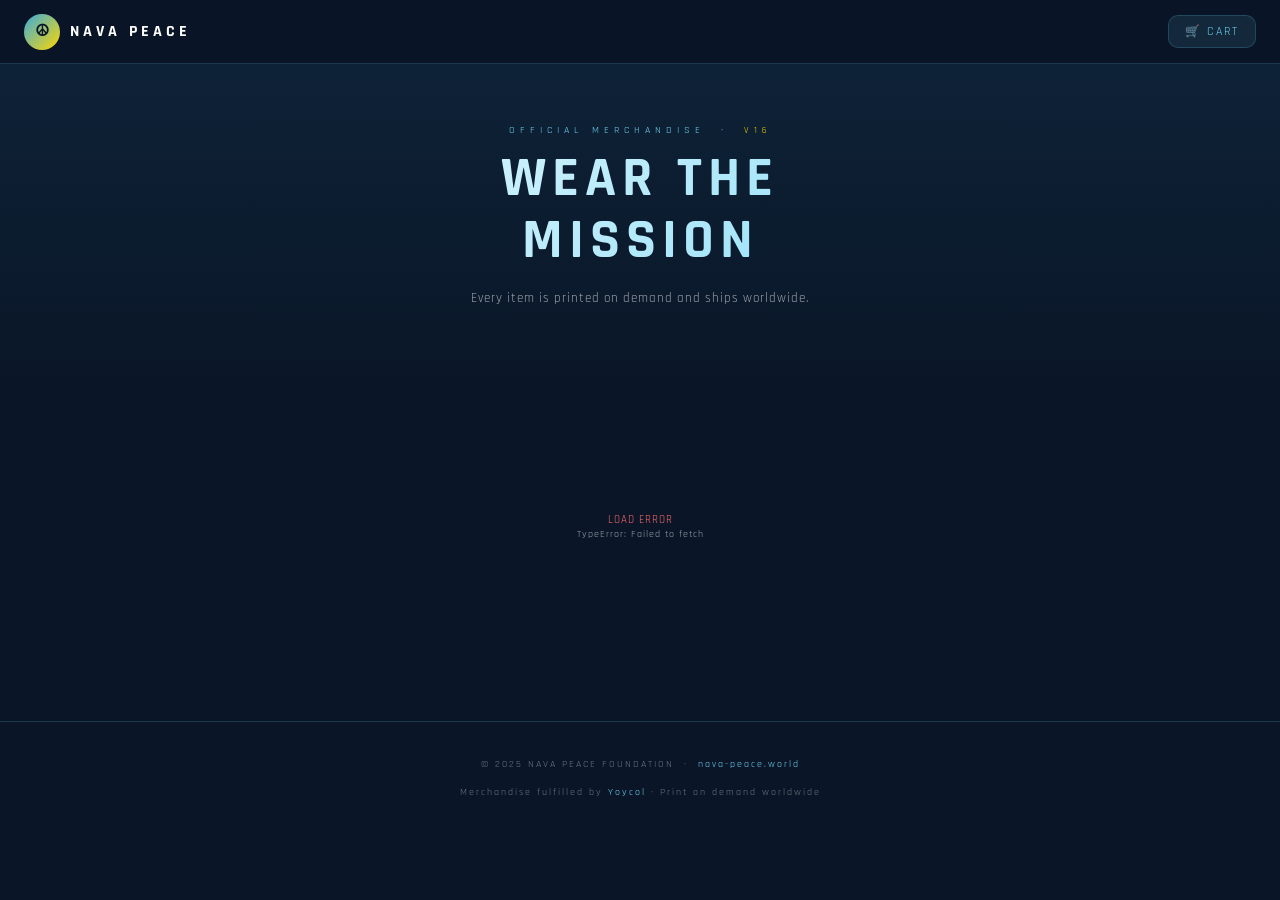
==== shop.html @ be240295 "fix(shop): use proxy for price overrides to bypass RLS" ====
<!DOCTYPE html>
<html lang="en">
<head>
  <meta charset="UTF-8"/>
  <meta name="viewport" content="width=device-width, initial-scale=1.0"/>
  <title>NAVA PEACE — Shop</title>
  <meta name="description" content="Official NAVA PEACE merchandise. Every purchase supports the Foundation's peace mission worldwide."/>
  <link rel="preconnect" href="https://fonts.googleapis.com"/>
  <link rel="preconnect" href="https://fonts.gstatic.com" crossorigin/>
  <link href="https://fonts.googleapis.com/css2?family=Rajdhani:wght@400;500;600;700&display=swap" rel="stylesheet"/>
  <style>
    :root{
      --navy:#0a1628;--navy2:#0b1e36;--navy3:#0d2240;
      --accent:#6DD5F5;--accent2:#3AACDF;
      --gold:#FFD700;--gold2:#b8860b;
      --white:#ffffff;--w80:rgba(255,255,255,0.8);
      --w60:rgba(255,255,255,0.6);--w40:rgba(255,255,255,0.4);--w20:rgba(255,255,255,0.2);
      --border:rgba(109,213,245,0.18);
      --font:'Rajdhani',sans-serif;
      --radius:16px;
    }
    *{box-sizing:border-box;margin:0;padding:0;}
    body{
      background:var(--navy);color:var(--white);
      font-family:var(--font);min-height:100vh;
      -webkit-font-smoothing:antialiased;
    }

    /* ── HEADER ─────────────────────────────────────────── */
    .site-header{
      position:sticky;top:0;z-index:100;
      background:rgba(10,22,40,0.92);
      backdrop-filter:blur(12px);
      border-bottom:1px solid var(--border);
      display:flex;align-items:center;justify-content:space-between;
      padding:0 24px;height:64px;
    }
    .logo{
      display:flex;align-items:center;gap:10px;
      text-decoration:none;
    }
    .logo-mark{
      width:36px;height:36px;border-radius:50%;
      background:linear-gradient(135deg,var(--accent2),var(--gold));
      display:flex;align-items:center;justify-content:center;
      font-size:16px;font-weight:700;color:var(--navy);
    }
    .logo-text{
      font-size:16px;font-weight:700;letter-spacing:4px;color:var(--white);
    }
    .header-right{display:flex;align-items:center;gap:16px;}
    .cart-btn{
      position:relative;
      background:rgba(109,213,245,0.1);
      border:1px solid var(--border);
      border-radius:10px;
      padding:8px 16px;
      color:var(--accent);font-family:var(--font);
      font-size:12px;letter-spacing:2px;cursor:pointer;
      display:flex;align-items:center;gap:8px;
      transition:background 0.2s;
    }
    .cart-btn:hover{background:rgba(109,213,245,0.18);}
    .cart-badge{
      background:var(--gold);color:var(--navy);
      border-radius:50%;width:18px;height:18px;
      font-size:10px;font-weight:700;
      display:none;align-items:center;justify-content:center;
    }

    /* ── HERO BANNER ─────────────────────────────────────── */
    .hero{
      text-align:center;padding:60px 24px 48px;
      background:linear-gradient(180deg,rgba(58,172,223,0.08) 0%,transparent 100%);
    }
    .hero-eyebrow{
      font-size:10px;letter-spacing:5px;color:var(--accent);
      margin-bottom:12px;text-transform:uppercase;
    }
    .hero-title{
      font-size:clamp(32px,6vw,56px);font-weight:700;
      letter-spacing:6px;line-height:1.1;
      background:linear-gradient(135deg,var(--white),var(--accent));
      -webkit-background-clip:text;-webkit-text-fill-color:transparent;
      background-clip:text;margin-bottom:16px;
    }
    .hero-sub{
      font-size:13px;color:var(--w60);letter-spacing:1px;
      max-width:480px;margin:0 auto 32px;line-height:1.7;
    }
    .hero-mission{
      display:inline-flex;align-items:center;gap:8px;
      background:rgba(255,215,0,0.08);border:1px solid rgba(255,215,0,0.25);
      border-radius:50px;padding:8px 20px;
      font-size:11px;letter-spacing:2px;color:var(--gold);
    }

    /* ── FILTERS ─────────────────────────────────────────── */
    .filters{
      display:flex;align-items:center;gap:8px;
      padding:0 24px 24px;overflow-x:auto;
      scrollbar-width:none;
    }
    .filters::-webkit-scrollbar{display:none;}
    .filter-chip{
      flex-shrink:0;
      padding:6px 16px;border-radius:50px;
      background:rgba(255,255,255,0.05);
      border:1px solid var(--border);
      font-size:11px;letter-spacing:2px;color:var(--w60);
      cursor:pointer;transition:all 0.15s;white-space:nowrap;
    }
    .filter-chip.active{
      background:rgba(109,213,245,0.15);
      border-color:var(--accent);color:var(--accent);
    }

    /* ── PRODUCT GRID ────────────────────────────────────── */
    .products-section{padding:0 16px 80px;}
    .products-grid{
      display:grid;
      grid-template-columns:repeat(auto-fill,minmax(160px,1fr));
      gap:16px;
    }
    @media(min-width:640px){
      .products-grid{grid-template-columns:repeat(auto-fill,minmax(200px,1fr));gap:20px;}
    }
    @media(min-width:1024px){
      .products-grid{grid-template-columns:repeat(auto-fill,minmax(240px,1fr));gap:24px;}
    }
    .product-card{
      background:var(--navy2);
      border:1px solid var(--border);
      border-radius:var(--radius);overflow:hidden;
      cursor:pointer;transition:transform 0.2s,border-color 0.2s,box-shadow 0.2s;
    }
    .product-card:hover{
      transform:translateY(-4px);
      border-color:rgba(109,213,245,0.4);
      box-shadow:0 12px 32px rgba(109,213,245,0.1);
    }
    .product-img{
      width:100%;aspect-ratio:1;overflow:hidden;
      background:rgba(255,255,255,0.04);
      display:flex;align-items:center;justify-content:center;
    }
    .product-img img{width:100%;height:100%;object-fit:cover;transition:transform 0.3s;}
    .product-card:hover .product-img img{transform:scale(1.05);}
    .product-info{padding:14px;}
    .product-name{
      font-size:12px;letter-spacing:1.5px;color:var(--white);
      line-height:1.4;margin-bottom:8px;
      display:-webkit-box;-webkit-line-clamp:2;-webkit-box-orient:vertical;overflow:hidden;
    }
    .product-price-row{display:flex;align-items:center;justify-content:space-between;}
    .product-price{font-size:14px;font-weight:600;color:var(--accent);letter-spacing:1px;}
    .product-price.loading{color:var(--w40);font-size:11px;}

    /* ── SPINNER ─────────────────────────────────────────── */
    .spinner{display:flex;justify-content:center;padding:80px 0;}
    .spin{
      width:32px;height:32px;border-radius:50%;
      border:2px solid rgba(109,213,245,0.2);
      border-top-color:var(--accent);
      animation:spin 0.8s linear infinite;
    }
    @keyframes spin{to{transform:rotate(360deg);}}

    /* ── OVERLAY BASE ────────────────────────────────────── */
    .overlay{
      position:fixed;inset:0;z-index:300;
      background:rgba(0,0,0,0.8);
      display:none;
      align-items:flex-end;justify-content:center;
    }
    .overlay.active{display:flex;}
    @media(min-width:640px){
      .overlay{align-items:center;}
    }
    .overlay-card{
      background:var(--navy2);
      border:1px solid var(--border);
      border-radius:24px 24px 0 0;
      width:100%;max-width:560px;
      max-height:92vh;overflow-y:auto;
      padding:24px 20px 40px;
      position:relative;
    }
    @media(min-width:640px){
      .overlay-card{border-radius:24px;max-height:88vh;}
    }
    .overlay-handle{
      width:40px;height:4px;border-radius:2px;
      background:var(--w20);margin:0 auto 20px;
    }
    .overlay-close{
      position:absolute;top:20px;right:20px;
      background:rgba(11,30,54,0.9);
      border:1px solid rgba(109,213,245,0.3);
      border-radius:50%;width:32px;height:32px;
      color:var(--white);font-size:20px;font-weight:700;
      cursor:pointer;display:flex;align-items:center;justify-content:center;
      z-index:10;
    }

    /* ── PRODUCT DETAIL ──────────────────────────────────── */
    #detail-overlay .overlay-card{padding-top:0;}
    .detail-gallery{
      display:flex;overflow-x:auto;
      scroll-snap-type:x mandatory;scroll-behavior:smooth;
      -ms-overflow-style:none;scrollbar-width:none;
      border-radius:16px;margin-bottom:10px;
    }
    .detail-gallery::-webkit-scrollbar{display:none;}
    .detail-gallery-slide{
      flex:0 0 100%;scroll-snap-align:start;
      width:100%;height:320px;object-fit:contain;
      border-radius:16px;background:#fff;
    }
    .gallery-placeholder{
      flex:0 0 100%;height:300px;
      display:flex;align-items:center;justify-content:center;font-size:64px;
    }
    .gallery-dots{display:flex;justify-content:center;gap:6px;margin-bottom:14px;}
    .gallery-dot{
      width:6px;height:6px;border-radius:50%;
      background:var(--w20);transition:background 0.2s,transform 0.2s;cursor:pointer;
    }
    .gallery-dot.active{background:var(--accent);transform:scale(1.3);}
    .detail-name{font-size:14px;letter-spacing:3px;color:var(--white);margin-bottom:8px;font-weight:600;}
    .detail-price-row{display:flex;align-items:center;gap:12px;margin-bottom:20px;}
    .detail-usd{font-size:22px;font-weight:700;color:var(--accent);letter-spacing:1px;}
    .variant-label{font-size:9px;letter-spacing:3px;color:var(--w40);margin-bottom:8px;text-transform:uppercase;}
    .chips{display:flex;flex-wrap:wrap;gap:6px;margin-bottom:16px;}
    .chip{
      padding:6px 12px;background:rgba(255,255,255,0.06);
      border:1px solid var(--border);border-radius:8px;
      font-size:11px;letter-spacing:1px;color:var(--w60);cursor:pointer;transition:all 0.15s;
      touch-action:manipulation;-webkit-tap-highlight-color:transparent;user-select:none;
    }
    .chip.selected{background:rgba(109,213,245,0.15);border-color:rgba(109,213,245,0.6);color:var(--accent);}

    /* Description & Specs */
    .detail-info{margin:16px 0 20px;}
    .detail-desc{font-size:11px;line-height:1.8;color:var(--w60);letter-spacing:0.5px;margin-bottom:14px;}
    .detail-specs{border:1px solid var(--border);border-radius:12px;overflow:hidden;margin-bottom:12px;}
    .spec-row{display:flex;align-items:baseline;gap:10px;padding:9px 14px;border-bottom:1px solid var(--border);font-size:10px;}
    .spec-row:last-child{border-bottom:none;}
    .spec-key{color:var(--w40);letter-spacing:2px;text-transform:uppercase;flex:0 0 80px;}
    .spec-val{color:var(--w60);letter-spacing:0.5px;flex:1;line-height:1.5;}
    .detail-shipping{display:flex;align-items:center;gap:8px;font-size:10px;letter-spacing:1px;color:var(--w40);padding:6px 0;}

    /* Qty + Add */
    .qty-row{display:flex;align-items:center;gap:14px;margin-bottom:20px;}
    .qty-label{font-size:9px;letter-spacing:3px;color:var(--w40);}
    .qty-ctrl{display:flex;align-items:center;gap:10px;}
    .qty-btn{
      width:32px;height:32px;border-radius:8px;
      background:rgba(255,255,255,0.08);border:1px solid var(--border);
      color:var(--white);font-size:16px;cursor:pointer;
      display:flex;align-items:center;justify-content:center;
    }
    .qty-val{font-size:16px;letter-spacing:2px;min-width:24px;text-align:center;}
    .btn-primary{
      width:100%;padding:16px;
      background:linear-gradient(135deg,var(--accent2),var(--accent));
      border:none;border-radius:14px;
      color:var(--navy);font-family:var(--font);font-size:13px;letter-spacing:3px;font-weight:700;
      cursor:pointer;transition:opacity 0.2s;
    }
    .btn-primary:hover{opacity:0.88;}
    .btn-primary:disabled{opacity:0.4;cursor:default;}
    .btn-gold{background:linear-gradient(135deg,var(--gold2),var(--gold));color:#1a0f00;}

    /* ── CART OVERLAY ────────────────────────────────────── */
    .cart-item{display:flex;align-items:center;gap:12px;padding:12px 0;border-bottom:1px solid var(--border);}
    .cart-item-img{width:56px;height:56px;border-radius:10px;background:rgba(255,255,255,0.06);overflow:hidden;flex-shrink:0;}
    .cart-item-img img{width:100%;height:100%;object-fit:cover;}
    .cart-item-info{flex:1;min-width:0;}
    .cart-item-name{font-size:11px;letter-spacing:1px;color:var(--white);margin-bottom:4px;
      white-space:nowrap;overflow:hidden;text-overflow:ellipsis;}
    .cart-item-meta{font-size:10px;color:var(--w40);letter-spacing:0.5px;}
    .cart-item-price{font-size:13px;color:var(--accent);letter-spacing:1px;flex-shrink:0;}
    .cart-item-remove{background:none;border:none;color:var(--w40);cursor:pointer;font-size:18px;padding:4px;flex-shrink:0;}
    .cart-total-row{display:flex;justify-content:space-between;align-items:center;padding:16px 0;margin-top:4px;}
    .cart-total-label{font-size:11px;letter-spacing:3px;color:var(--w60);}
    .cart-total-val{font-size:20px;font-weight:700;color:var(--white);}
    .cart-empty{text-align:center;padding:40px 0;color:var(--w40);font-size:12px;letter-spacing:2px;}

    /* ── CHECKOUT OVERLAY ────────────────────────────────── */
    .checkout-title{font-size:16px;letter-spacing:4px;margin-bottom:6px;font-weight:700;}
    .checkout-sub{font-size:11px;color:var(--w60);letter-spacing:1px;margin-bottom:24px;line-height:1.6;}
    .field-label{font-size:9px;letter-spacing:3px;color:var(--w40);margin-bottom:6px;display:block;}
    .field-input{
      width:100%;padding:14px;
      background:rgba(255,255,255,0.06);
      border:1px solid var(--border);border-radius:10px;
      color:var(--white);font-family:var(--font);font-size:13px;letter-spacing:1px;
      outline:none;transition:border-color 0.2s;margin-bottom:20px;
    }
    .field-input:focus{border-color:rgba(109,213,245,0.6);}
    .field-input.error{border-color:rgba(255,100,100,0.6);}
    .field-err{font-size:10px;color:#ff6b6b;letter-spacing:1px;margin-top:-14px;margin-bottom:14px;}
    .checkout-summary{
      background:rgba(255,255,255,0.04);border:1px solid var(--border);
      border-radius:12px;padding:16px;margin-bottom:20px;
    }
    .checkout-summary-row{
      display:flex;justify-content:space-between;align-items:center;
      font-size:11px;letter-spacing:1px;padding:4px 0;
    }
    .checkout-summary-row.total{
      border-top:1px solid var(--border);margin-top:8px;padding-top:12px;
      font-size:14px;font-weight:700;
    }
    .checkout-summary-row.total .val{color:var(--accent);}
    .checkout-note{font-size:10px;color:var(--w40);letter-spacing:0.5px;line-height:1.6;margin-bottom:20px;}

    /* ── SUCCESS BANNER ──────────────────────────────────── */
    .success-banner{
      display:none;
      background:linear-gradient(135deg,rgba(58,172,223,0.12),rgba(109,213,245,0.08));
      border:1px solid rgba(109,213,245,0.4);
      border-radius:var(--radius);margin:24px 16px;padding:32px 24px;text-align:center;
    }
    .success-banner.show{display:block;}
    .success-icon{font-size:48px;margin-bottom:16px;}
    .success-title{font-size:18px;letter-spacing:4px;font-weight:700;margin-bottom:8px;}
    .success-sub{font-size:12px;color:var(--w60);letter-spacing:1px;line-height:1.7;}

    /* ── TOAST ───────────────────────────────────────────── */
    .toast{
      position:fixed;bottom:24px;left:50%;transform:translateX(-50%) translateY(20px);
      background:rgba(11,30,54,0.95);border:1px solid var(--border);
      border-radius:50px;padding:10px 24px;
      font-size:11px;letter-spacing:2px;color:var(--white);
      opacity:0;transition:opacity 0.25s,transform 0.25s;z-index:999;white-space:nowrap;
    }
    .toast.show{opacity:1;transform:translateX(-50%) translateY(0);}

    /* ── FOOTER ──────────────────────────────────────────── */
    .site-footer{
      border-top:1px solid var(--border);
      padding:32px 24px;text-align:center;
      font-size:10px;letter-spacing:2px;color:var(--w40);line-height:2;
    }
    .site-footer a{color:var(--accent);text-decoration:none;}
  </style>
</head>
<body>

<!-- ── HEADER ─────────────────────────────────────────────── -->
<header class="site-header">
  <a class="logo" href="https://nava-peace.world">
    <div class="logo-mark">☮</div>
    <span class="logo-text">NAVA PEACE</span>
  </a>
  <div class="header-right">
    <button class="cart-btn" onclick="openCart()">
      🛒 CART
      <span class="cart-badge" id="cart-badge">0</span>
    </button>
  </div>
</header>

<!-- ── HERO ───────────────────────────────────────────────── -->
<section class="hero">
  <div class="hero-eyebrow">OFFICIAL MERCHANDISE &nbsp;·&nbsp; <span style="color:var(--gold);font-size:9px;">v16</span></div>
  <h1 class="hero-title">WEAR THE<br>MISSION</h1>
  <p class="hero-sub">Every item is printed on demand and ships worldwide.</p>
</section>

<!-- ── SUCCESS BANNER (shown after Stripe redirect) ───────── -->
<div class="success-banner" id="success-banner">
  <div class="success-icon">✅</div>
  <div class="success-title">ORDER CONFIRMED</div>
  <p class="success-sub">
    Thank you — your order is in production.<br>
    You'll receive a confirmation email shortly.<br>
    Typical shipping: 7–14 business days.
  </p>
</div>

<!-- ── FILTERS ────────────────────────────────────────────── -->
<div class="filters" id="filters"></div>

<!-- ── PRODUCTS ───────────────────────────────────────────── -->
<section class="products-section">
  <div class="spinner" id="products-loading"><div class="spin"></div></div>
  <div class="products-grid" id="products-grid" style="display:none;"></div>
  <div id="products-empty" style="display:none;text-align:center;padding:80px 24px;color:var(--w40);font-size:12px;letter-spacing:2px;">
    NO PRODUCTS FOUND
  </div>
</section>

<!-- ── PRODUCT DETAIL OVERLAY ─────────────────────────────── -->
<div class="overlay" id="detail-overlay">
  <div class="overlay-card" style="position:relative;">
    <div class="overlay-handle"></div>
    <button class="overlay-close" onclick="closeDetail()">×</button>
    <div id="detail-gallery" class="detail-gallery"></div>
    <div id="gallery-dots" class="gallery-dots"></div>
    <div id="detail-name" class="detail-name"></div>
    <div class="detail-price-row">
      <span id="detail-usd" class="detail-usd"></span>
    </div>
    <div id="detail-variants"></div>
    <div id="detail-info" class="detail-info"></div>
    <div class="qty-row">
      <span class="qty-label">QTY</span>
      <div class="qty-ctrl">
        <button class="qty-btn" onclick="changeQty(-1)">−</button>
        <span class="qty-val" id="qty-val">1</span>
        <button class="qty-btn" onclick="changeQty(1)">+</button>
      </div>
    </div>
    <button class="btn-primary" id="detail-buy-btn" onclick="addToCart()">ADD TO CART</button>
  </div>
</div>

<!-- ── CART OVERLAY ───────────────────────────────────────── -->
<div class="overlay" id="cart-overlay">
  <div class="overlay-card" style="position:relative;">
    <div class="overlay-handle"></div>
    <button class="overlay-close" onclick="closeCart()">×</button>
    <h2 style="font-size:14px;letter-spacing:4px;margin-bottom:20px;">YOUR CART</h2>
    <div id="cart-items"></div>
    <div id="cart-total-row" class="cart-total-row" style="display:none;">
      <span class="cart-total-label">TOTAL</span>
      <span class="cart-total-val" id="cart-total"></span>
    </div>
    <button class="btn-primary btn-gold" id="checkout-btn" onclick="openCheckout()" style="margin-top:8px;display:none;">
      CHECKOUT →
    </button>
  </div>
</div>

<!-- ── CHECKOUT OVERLAY ───────────────────────────────────── -->
<div class="overlay" id="checkout-overlay">
  <div class="overlay-card" style="position:relative;">
    <div class="overlay-handle"></div>
    <button class="overlay-close" onclick="closeCheckout()">×</button>
    <div class="checkout-title">CHECKOUT</div>
    <p class="checkout-sub">Enter your email and we'll redirect you to secure Stripe payment. Shipping address collected on the next page.</p>

    <label class="field-label" for="checkout-email">EMAIL ADDRESS</label>
    <input class="field-input" id="checkout-email" type="email" placeholder="your@email.com" autocomplete="email"/>
    <div class="field-err" id="checkout-email-err" style="display:none;"></div>

    <div class="checkout-summary" id="checkout-summary"></div>

    <p class="checkout-note">
      🔒 Secure payment via Stripe &nbsp;·&nbsp; Visa, Mastercard, Amex, Apple Pay, Google Pay<br>
      📦 Ships worldwide · Fulfilled by Yoycol · 3–7 business day production
    </p>

    <button class="btn-primary btn-gold" id="pay-btn" onclick="startCheckout()">
      PAY WITH STRIPE →
    </button>
  </div>
</div>

<!-- ── FOOTER ─────────────────────────────────────────────── -->
<footer class="site-footer">
  <div>© 2025 NAVA PEACE FOUNDATION &nbsp;·&nbsp; <a href="https://nava-peace.world">nava-peace.world</a></div>
  <div style="margin-top:8px;">Merchandise fulfilled by <a href="https://www.yoycol.com" target="_blank">Yoycol</a> · Print on demand worldwide</div>
</footer>

<div class="toast" id="toast"></div>

<script>
// ══════════════════════════════════════════════════════════
//  NAVA PEACE — WEB SHOP  (Stripe + Yoycol)
// ══════════════════════════════════════════════════════════

const SUPABASE_URL  = 'https://qvbxcxehhenpifhclhvs.supabase.co';
const SUPABASE_ANON = 'eyJhbGciOiJIUzI1NiIsInR5cCI6IkpXVCJ9.eyJpc3MiOiJzdXBhYmFzZSIsInJlZiI6InF2YnhjeGVoaGVucGlmaGNsaHZzIiwicm9sZSI6ImFub24iLCJpYXQiOjE3Njc1ODcxNzgsImV4cCI6MjA4MzE2MzE3OH0.emnoT_8qFJzDHHgHa9e6CIAwJvCW6t-NC1CDKGU_pew';
const PROXY_URL     = SUPABASE_URL + '/functions/v1/yoycol-proxy';
const SHOP_URL      = 'https://nava-peace.world/shop.html';

// Auth headers required by Supabase gateway (anon key = public, safe in client JS)
const AUTH_HEADERS  = { 'Authorization': `Bearer ${SUPABASE_ANON}`, 'apikey': SUPABASE_ANON };

// ── Retail pricing (same as Telegram app) ─────────────────
const TARGET_MARGIN     = 7;
const SHIPPING_ESTIMATE = 9;
const MIN_RETAIL        = 19.99;

// PRICE_MAP removed — formula applies to all products so prices vary by size
// formula: YOYCOL wholesale + $9 shipping + $7 margin → nearest X.99, min $19.99
function retailPrice(wholesale) {
  if (!(wholesale > 0)) return MIN_RETAIL;
  const target = wholesale + SHIPPING_ESTIMATE + TARGET_MARGIN;
  return parseFloat(Math.max(MIN_RETAIL, Math.round(target + 0.01) - 0.01).toFixed(2));
}

// ── Product descriptions ───────────────────────────────────
const PRODUCT_DESCRIPTIONS = [
  { kw:'bikini',        desc:'Striking all-over print bikini set crafted for poolside confidence. Chlorine-resistant fabric with brilliant, fade-proof NAVA PEACE artwork.' },
  { kw:'swimsuit',      desc:'Premium all-over print swimsuit built for style and comfort. Quick-dry, chlorine-resistant fabric.' },
  { kw:'iphone',        desc:'Slim silicone case with full-wrap custom print. Shock-absorbing edges, precise cutouts for every port and button.' },
  { kw:'samsung',       desc:'Custom-printed phone case with military-grade drop protection. Precise cutouts, raised screen and camera lip.' },
  { kw:'phone case',    desc:'Custom-printed phone case with precise cutouts for all ports. Lightweight protection with vibrant NAVA PEACE artwork.' },
  { kw:'airbag',        desc:'Airbag phone case with air-cushion corners for superior drop protection. Ultra-slim, transparent back.' },
  { kw:'t-shirt',       desc:'Unisex all-over print tee in soft, breathable fabric. True-to-size cut, colorfast after dozens of washes.' },
  { kw:'dress',         desc:'Flowing all-over print dress with NAVA PEACE artwork. Lightweight woven fabric, flattering silhouette.' },
  { kw:'shorts',        desc:'Comfortable all-over print shorts with elastic drawstring waist. Breathable fabric for beach, gym or everyday.' },
  { kw:'mug',           desc:'Ceramic mug with vivid full-wrap NAVA PEACE print. 11 oz, dishwasher safe. Every sip supports the peace mission.' },
  { kw:'tote',          desc:'Durable all-over print canvas tote. Reinforced shoulder straps, roomy interior — carry a message.' },
  { kw:'beach towel',   desc:'Oversized microfiber beach towel with full-bleed NAVA PEACE artwork. Ultra-absorbent and quick-dry.' },
  { kw:'peaked cap',    desc:'Structured peaked cap with custom NAVA PEACE print. Adjustable back strap for a perfect fit.' },
  { kw:'chest bag',     desc:'Compact all-over print chest bag. Water-resistant shell, multiple pockets, adjustable strap.' },
  { kw:'gaiter',        desc:'Stretchy all-over print neck gaiter. One size fits all — neck warmer, bandana, or headband.' },
  { kw:'playing cards', desc:'Premium 54-card deck with exclusive NAVA PEACE artwork. Casino-quality cardstock with smooth finish.' },
  { kw:'flag',          desc:'Vibrant all-over print polyester flag. Brass grommets for easy mounting, UV-resistant ink.' },
  { kw:'quilt',         desc:'All-over print microfiber quilt with lightweight warming fill. Machine washable, multiple sizes.' },
  { kw:'bedding',       desc:'All-over print bedding set with vivid NAVA PEACE artwork. Soft microfiber, machine washable.' },
];

const PRINT_METHODS = [
  { kw:'all-over print', label:'All-Over Print' },
  { kw:'sublimation',    label:'Dye Sublimation' },
  { kw:'embroidered',    label:'Embroidered' },
  { kw:'dtg',            label:'DTG Print' },
  { kw:'silicone',       label:'UV Print on Silicone' },
];

function getDesc(title) {
  if (!title) return '';
  const t = title.toLowerCase();
  for (const { kw, desc } of PRODUCT_DESCRIPTIONS) if (t.includes(kw)) return desc;
  return 'Custom print merchandise featuring original NAVA PEACE artwork. Every purchase supports the Foundation\'s peace mission worldwide.';
}

// ── State ──────────────────────────────────────────────────
let allProducts    = [];
let currentProd    = null;
let currentVariants = [];
let currentFiltered = [];
let selectedSize   = null;
let selectedColor  = null;
let selectedVariant = null;
let qty = 1;
// Safe localStorage (throws in iOS Safari private mode)
function lsGet(key, fallback) { try { return JSON.parse(localStorage.getItem(key) || 'null') ?? fallback; } catch { return fallback; } }
function lsSet(key, val)      { try { localStorage.setItem(key, JSON.stringify(val)); } catch {} }

let cart          = lsGet('nava_shop_cart', []);
const priceCache  = {}; // productId → display string, persists across filter changes
let priceOverrides = {}; // productId → admin-set retail price (from admin_settings)

async function loadPriceOverrides() {
  try {
    const res  = await fetch(`${PROXY_URL}?action=get_price_overrides`, { headers: AUTH_HEADERS });
    const data = await res.json();
    if (data && typeof data === 'object' && !data.error) priceOverrides = data;
  } catch(_) {}
}

// ── Normalise ──────────────────────────────────────────────
function normalizeProduct(p) {
  return {
    id:        String(p.id || p.productId || ''),
    title:     p.productName || p.name || 'Product',
    image:     p.previewImage || p.mainImage || p.coverImage || '',
    source:    'template',
  };
}

function normalizeVariant(v) {
  const mockupImages = Array.isArray(v.mockupImage)
    ? v.mockupImage.map(m => m?.url).filter(Boolean) : [];
  return {
    skuCode:     v.skuCode    || v.externalSkuCode || '',
    variantId:   String(v.variantId || v.mappingVariantId || ''),
    size:        v.size       || v.sizeName   || '',
    color:       v.color      || v.colorName  || '',
    salesPrice:  parseFloat(v.price > 0 ? v.price : (v.salesPrice || v.salePrice || v.costPrice || v.basePrice || 0)),
    mockupImages,
    available:   v.available !== false && v.status !== 'disable',
  };
}

// ── Toast ──────────────────────────────────────────────────
function toast(msg) {
  const el = document.getElementById('toast');
  el.textContent = msg;
  el.classList.add('show');
  setTimeout(() => el.classList.remove('show'), 2400);
}

// ── Cart ───────────────────────────────────────────────────
function saveCart() { lsSet('nava_shop_cart', cart); }

function updateCartBadge() {
  const total = cart.reduce((s, i) => s + i.qty, 0);
  const badge = document.getElementById('cart-badge');
  badge.textContent = total;
  badge.style.display = total > 0 ? 'flex' : 'none';
}

function renderCart() {
  const container = document.getElementById('cart-items');
  const totalRow  = document.getElementById('cart-total-row');
  const checkBtn  = document.getElementById('checkout-btn');

  if (!cart.length) {
    container.innerHTML = '<div class="cart-empty">YOUR CART IS EMPTY</div>';
    totalRow.style.display = 'none';
    checkBtn.style.display = 'none';
    return;
  }

  const total = cart.reduce((s, i) => s + i.price * i.qty, 0);

  container.innerHTML = cart.map((item, idx) => `
    <div class="cart-item">
      <div class="cart-item-img">
        ${item.image ? `<img src="${item.image}" loading="lazy"/>` : '🛍'}
      </div>
      <div class="cart-item-info">
        <div class="cart-item-name">${item.title}</div>
        <div class="cart-item-meta">${[item.size, item.color].filter(Boolean).join(' · ')} · Qty ${item.qty}</div>
      </div>
      <div class="cart-item-price">$${(item.price * item.qty).toFixed(2)}</div>
      <button class="cart-item-remove" onclick="removeFromCart(${idx})">×</button>
    </div>
  `).join('');

  document.getElementById('cart-total').textContent = `$${total.toFixed(2)}`;
  totalRow.style.display = 'flex';
  checkBtn.style.display = 'block';
}

function removeFromCart(idx) {
  cart.splice(idx, 1);
  saveCart(); updateCartBadge(); renderCart();
}

function openCart()  { renderCart(); document.getElementById('cart-overlay').classList.add('active'); }
function closeCart() { document.getElementById('cart-overlay').classList.remove('active'); }

// ── Checkout ───────────────────────────────────────────────
function openCheckout() {
  // Build order summary
  const items = cart;
  const summary = document.getElementById('checkout-summary');
  const total = items.reduce((s, i) => s + i.price * i.qty, 0);
  summary.innerHTML = items.map(i =>
    `<div class="checkout-summary-row">
      <span>${i.title.slice(0, 30)}${i.title.length > 30 ? '…' : ''} ×${i.qty}</span>
      <span class="val">$${(i.price * i.qty).toFixed(2)}</span>
    </div>`
  ).join('') + `
    <div class="checkout-summary-row total">
      <span>TOTAL</span>
      <span class="val">$${total.toFixed(2)}</span>
    </div>`;

  closeCart();
  document.getElementById('checkout-overlay').classList.add('active');
  document.getElementById('checkout-email').focus();
}
function closeCheckout() { document.getElementById('checkout-overlay').classList.remove('active'); }

async function startCheckout() {
  const emailEl = document.getElementById('checkout-email');
  const errEl   = document.getElementById('checkout-email-err');
  const payBtn  = document.getElementById('pay-btn');

  const email = emailEl.value.trim();
  if (!/^[^\s@]+@[^\s@]+\.[^\s@]+$/.test(email)) {
    emailEl.classList.add('error');
    errEl.textContent = 'Please enter a valid email address';
    errEl.style.display = 'block';
    emailEl.focus();
    return;
  }
  emailEl.classList.remove('error');
  errEl.style.display = 'none';

  payBtn.disabled = true;
  payBtn.textContent = 'REDIRECTING…';

  try {
    const stripeItems = cart.map(i => ({
      title:        i.title,
      image:        i.image   || '',
      skuCode:      i.skuCode || '',
      variantId:    i.variantId || '',
      qty:          i.qty,
      retail_price: i.price,
      wholesale:    i.wholesale || 0,
    }));

    const res = await fetch(`${PROXY_URL}?action=create_checkout_session`, {
      method: 'POST',
      headers: { 'Content-Type': 'application/json', ...AUTH_HEADERS },
      body: JSON.stringify({
        items:        stripeItems,
        customer_email: email,
        success_url:  SHOP_URL,
        cancel_url:   SHOP_URL,
      }),
    });

    const data = await res.json();
    if (data.url) {
      // Clear cart before redirect (confirmed intent)
      cart = [];
      saveCart();
      window.location.href = data.url;
    } else {
      throw new Error(data.error || 'Stripe session creation failed');
    }
  } catch (e) {
    toast('⚠ Payment error — please try again');
    payBtn.disabled = false;
    payBtn.textContent = 'PAY WITH STRIPE →';
  }
}

// ── Product loading ────────────────────────────────────────
async function loadProducts() {
  document.getElementById('products-loading').style.display = 'flex';
  try {
    let rawRecords = [];
    let page = 1;

    // Fetch all pages (up to 5 = 250 products)
    while (page <= 5) {
      const res  = await fetch(`${PROXY_URL}?action=templates&page=${page}&size=50`, { headers: AUTH_HEADERS });
      const data = await res.json();
      const records = data?.data?.records || data?.data?.list || [];
      if (!records.length) break;
      rawRecords = rawRecords.concat(records);
      if (records.length < 50) break;
      page++;
    }

    if (!rawRecords.length) throw new Error('No products');

    allProducts = rawRecords.map(normalizeProduct);
    document.getElementById('products-loading').style.display = 'none';
    buildFilters();
    renderGrid(allProducts);
    allProducts.forEach(p => fetchBasePrice(p));
  } catch(e) {
    document.getElementById('products-loading').style.display = 'none';
    const emptyEl = document.getElementById('products-empty');
    emptyEl.style.display = 'block';
    emptyEl.innerHTML = `<div style="color:#ff6b6b;font-size:11px;letter-spacing:1px;text-align:center;padding:20px;">
      LOAD ERROR<br><span style="color:var(--w60);font-size:10px;word-break:break-all;">${String(e).slice(0,200)}</span>
    </div>`;
  }
}

// ── Filters ────────────────────────────────────────────────
const FILTER_KEYWORDS = [
  { label: 'ALL',           kw: '' },
  { label: 'CLOTHING',      kw: 'shirt dress shorts' },
  { label: 'SWIMWEAR',      kw: 'swimsuit bikini' },
  { label: 'ACCESSORIES',   kw: 'bag cap tote gaiter bandana balaclava scarf glove' },
  { label: 'PHONE CASES',   kw: 'phone iphone samsung airbag' },
  { label: 'HOME & DECOR',  kw: 'mug towel quilt bedding pillow curtain blanket' },
  { label: 'FLAGS & PRINTS',kw: 'flag banner poster print canvas' },
  { label: 'LIFESTYLE',     kw: 'playing cards puzzle keychain sticker notebook journal' },
];
let activeFilter = '';

// Only render categories that have at least 1 matching product
function buildFilters() {
  const el = document.getElementById('filters');
  el.innerHTML = FILTER_KEYWORDS.filter(f => {
    if (!f.kw) return true; // always show ALL
    const words = f.kw.split(' ');
    return allProducts.some(p => words.some(k => p.title.toLowerCase().includes(k)));
  }).map((f, i) =>
    `<div class="filter-chip${i === 0 ? ' active' : ''}" data-kw="${f.kw}" onclick="applyFilter(this, '${f.kw}')">${f.label}</div>`
  ).join('');
}

function applyFilter(el, kw) {
  document.querySelectorAll('.filter-chip').forEach(c => c.classList.remove('active'));
  el.classList.add('active');
  activeFilter = kw;
  const filtered = kw
    ? allProducts.filter(p => kw.split(' ').some(k => p.title.toLowerCase().includes(k)))
    : allProducts;
  renderGrid(filtered);
  // Re-apply cached prices (DOM was just rebuilt)
  filtered.forEach(p => fetchBasePrice(p));
}

// ── Grid ───────────────────────────────────────────────────
function renderGrid(products) {
  const grid = document.getElementById('products-grid');
  if (!products.length) {
    grid.innerHTML = '<div style="grid-column:1/-1;text-align:center;padding:60px;color:var(--w40);font-size:12px;letter-spacing:2px;">NO PRODUCTS IN THIS CATEGORY</div>';
    grid.style.display = 'grid';
    return;
  }
  grid.innerHTML = products.map(p => {
    const cached = priceCache[p.id];
    return `
    <div class="product-card" onclick="openDetail('${p.id}')">
      <div class="product-img">
        ${p.image ? `<img src="${p.image}" alt="${p.title}" loading="lazy"/>` : '🛍'}
      </div>
      <div class="product-info">
        <div class="product-name">${p.title}</div>
        <div class="product-price-row">
          <span class="product-price${cached ? '' : ' loading'}" id="price-${p.id}">${cached || '···'}</span>
        </div>
      </div>
    </div>`;
  }).join('');
  grid.style.display = 'grid';
}

async function fetchBasePrice(prod) {
  // Already cached → just update DOM if card is visible
  if (priceCache[prod.id]) {
    const el = document.getElementById(`price-${prod.id}`);
    if (el) { el.textContent = priceCache[prod.id]; el.classList.remove('loading'); }
    return;
  }
  // Admin-set price override → skip variant fetch
  if (priceOverrides[prod.id] !== undefined) {
    const label = `$${parseFloat(priceOverrides[prod.id]).toFixed(2)}`;
    priceCache[prod.id] = label;
    const el = document.getElementById(`price-${prod.id}`);
    if (el) { el.textContent = label; el.classList.remove('loading'); }
    return;
  }
  try {
    const res  = await fetch(`${PROXY_URL}?action=template&productId=${prod.id}`, { headers: AUTH_HEADERS });
    const data = await res.json();
    const raw  = data?.data || {};
    const rawVariants = raw?.variants || raw?.skuList || [];
    if (!rawVariants.length) return;
    const prices = rawVariants.map(v => parseFloat(v.price || 0)).filter(p => p > 0);
    if (!prices.length) return;
    const lo     = retailPrice(Math.min(...prices));
    const hi     = retailPrice(Math.max(...prices));
    const label  = lo === hi ? `$${lo.toFixed(2)}` : `from $${lo.toFixed(2)}`;
    priceCache[prod.id] = label;
    const el = document.getElementById(`price-${prod.id}`);
    if (el) { el.textContent = label; el.classList.remove('loading'); }
  } catch { /* silent */ }
}

// ── Gallery ────────────────────────────────────────────────
function renderGallery(images) {
  const gallery = document.getElementById('detail-gallery');
  const dots    = document.getElementById('gallery-dots');
  if (!images?.length) {
    gallery.innerHTML = '<div class="gallery-placeholder">🛍</div>';
    dots.innerHTML = '';
    return;
  }
  gallery.innerHTML = images.map(url =>
    `<img class="detail-gallery-slide" src="${url}" loading="lazy" alt="product"/>`).join('');
  dots.innerHTML = images.length > 1
    ? images.map((_, i) => `<div class="gallery-dot${i===0?' active':''}" onclick="scrollGallery(${i})"></div>`).join('')
    : '';
  gallery.onscroll = () => {
    const idx = Math.round(gallery.scrollLeft / gallery.offsetWidth);
    dots.querySelectorAll('.gallery-dot').forEach((d, i) => d.classList.toggle('active', i === idx));
  };
}

function scrollGallery(idx) {
  document.getElementById('detail-gallery').scrollTo({ left: idx * document.getElementById('detail-gallery').offsetWidth, behavior: 'smooth' });
}

// ── Product Detail ─────────────────────────────────────────
async function openDetail(productId) {
  const prod = allProducts.find(p => String(p.id) === String(productId));
  if (!prod) return;

  currentProd = prod;
  currentFiltered = [];
  selectedSize = selectedColor = selectedVariant = null;
  qty = 1;
  document.getElementById('qty-val').textContent = '1';
  renderGallery(prod.image ? [prod.image] : []);
  document.getElementById('detail-name').textContent = prod.title;
  document.getElementById('detail-usd').textContent = '···';
  document.getElementById('detail-variants').innerHTML = '<div class="spinner" style="min-height:60px;"><div class="spin"></div></div>';
  document.getElementById('detail-info').innerHTML = '';
  document.getElementById('detail-overlay').classList.add('active');

  try {
    const res  = await fetch(`${PROXY_URL}?action=template&productId=${productId}`, { headers: AUTH_HEADERS });
    const data = await res.json();
    const raw  = data?.data || {};
    currentProd.spuCode    = raw?.product?.spuCode    || '';
    currentProd.designCode = raw?.designCode          || '';
    const rawVariants = raw?.variants || raw?.skuList || [];
    currentVariants = rawVariants.map(normalizeVariant);
    renderVariants(currentVariants);
    renderDetailInfo(currentProd, currentVariants);
  } catch {
    document.getElementById('detail-variants').innerHTML = '<p style="color:#ff6b6b;font-size:10px;text-align:center;">Failed to load variants</p>';
  }
}

// Remove clothing size codes when product has dimension-based sizes
function filterVariantSizes(sizes) {
  const CLOTHING_RE = /^(2?XS|XS|S|M|N|L|XM|XL|2XL|3XL|4XL|5XL|6XL|7XL|8XL|XXL|XXXL|ONE\s*SIZE)$/i;
  const hasDims = sizes.some(s => /\d+\s*x\s*\d+/i.test(s) || /^\d+\s*cm/i.test(s));
  return hasDims ? sizes.filter(s => !CLOTHING_RE.test(s.trim())) : sizes;
}

function renderVariants(variants) {
  const available = variants.filter(v => v.available);
  // DEBUG — visible price dump (remove after diagnosis)
  const dbg = available.map(v => `${v.size||v.color||'?'}=$${v.salesPrice}`).join(' | ');
  document.getElementById('detail-info').innerHTML = `<p style="font-size:9px;color:#FFD700;word-break:break-all;opacity:0.7">${dbg}</p>`;
  if (!available.length) { document.getElementById('detail-variants').innerHTML = ''; updateDetailPrice(0); return; }

  const rawSizes = [...new Set(available.map(v => v.size).filter(Boolean))];
  const sizes    = filterVariantSizes(rawSizes);
  currentFiltered = available.filter(v => !v.size || sizes.includes(v.size));
  const colors    = [...new Set(currentFiltered.map(v => v.color).filter(Boolean))];
  let html = '';

  if (sizes.length > 1) {
    selectedSize = sizes[0];
    html += `<p class="variant-label">SIZE</p><div class="chips" id="size-chips">`;
    html += sizes.map((s, i) =>
      `<div class="chip${i===0?' selected':''}" data-type="size" data-val="${s.replace(/"/g,'&quot;')}">${s}</div>`
    ).join('');
    html += '</div>';
  } else if (sizes.length === 1) { selectedSize = sizes[0]; }

  if (colors.length > 1) {
    selectedColor = colors[0];
    html += `<p class="variant-label">COLOR</p><div class="chips" id="color-chips">`;
    html += colors.map((c, i) =>
      `<div class="chip${i===0?' selected':''}" data-type="color" data-val="${c.replace(/"/g,'&quot;')}">${c}</div>`
    ).join('');
    html += '</div>';
  } else if (colors.length === 1) { selectedColor = colors[0]; }

  document.getElementById('detail-variants').innerHTML = html;
  resolveVariant();
}

function selectSize(size) {
  selectedSize = size;
  document.querySelectorAll('#size-chips .chip').forEach(c => c.classList.toggle('selected', c.dataset.val === size));
  resolveVariant();
}

function selectColor(color) {
  selectedColor = color;
  document.querySelectorAll('#color-chips .chip').forEach(c => c.classList.toggle('selected', c.dataset.val === color));
  resolveVariant();
}

function resolveVariant() {
  const available = currentFiltered.length ? currentFiltered : currentVariants.filter(v => v.available);
  selectedVariant = available.find(v => {
    const sm = !selectedSize  || v.size  === selectedSize;
    const cm = !selectedColor || v.color === selectedColor;
    return sm && cm;
  }) || null;

  if (selectedVariant) {
    updateDetailPrice(selectedVariant.salesPrice);
    const imgs = selectedVariant.mockupImages?.length ? selectedVariant.mockupImages : (currentProd.image ? [currentProd.image] : []);
    renderGallery(imgs);
  } else {
    const fallback = (selectedSize ? available.find(v => v.size === selectedSize) : null) || available[0];
    if (fallback) renderGallery(fallback.mockupImages?.length ? fallback.mockupImages : (currentProd.image ? [currentProd.image] : []));
    const prices = available.map(v => v.salesPrice).filter(p => p > 0);
    if (prices.length) {
      const lo = retailPrice(Math.min(...prices));
      const hi = retailPrice(Math.max(...prices));
      document.getElementById('detail-usd').textContent = lo === hi ? `$${lo.toFixed(2)}` : `$${lo.toFixed(2)} – $${hi.toFixed(2)}`;
    }
  }
}

function updateDetailPrice(wholesale) {
  if (!wholesale) { document.getElementById('detail-usd').textContent = '···'; return; }
  const retail = (currentProd && priceOverrides[currentProd.id] !== undefined)
    ? parseFloat(priceOverrides[currentProd.id])
    : retailPrice(wholesale);
  document.getElementById('detail-usd').textContent = `$${(retail * qty).toFixed(2)}`;
}

function renderDetailInfo(prod, variants) {
  const el = document.getElementById('detail-info');
  if (!el) return;
  const available = variants.filter(v => v.available);
  const sizes  = [...new Set(available.map(v => v.size).filter(Boolean))];
  const colors = [...new Set(available.map(v => v.color).filter(Boolean))];
  const prices = available.map(v => v.salesPrice).filter(p => p > 0);

  const titleLow = (prod.title || '').toLowerCase();
  let printLabel = 'Custom Print';
  for (const { kw, label } of PRINT_METHODS) if (titleLow.includes(kw)) { printLabel = label; break; }

  let html = `<p class="detail-desc">${getDesc(prod.title)}</p>`;
  const specs = [
    ['Print',  printLabel],
    ...(sizes.length  ? [['Sizes',  sizes.length  <= 8 ? sizes.join(' · ')  : `${sizes.length} sizes`]] : []),
    ...(colors.length ? [['Colors', colors.length <= 6 ? colors.join(' · ') : `${colors.length} colors`]] : []),
    ...(prices.length ? [['Price',  (() => { const lo = retailPrice(Math.min(...prices)), hi = retailPrice(Math.max(...prices)); return lo === hi ? `$${lo.toFixed(2)}` : `$${lo.toFixed(2)} – $${hi.toFixed(2)}`; })()] ] : []),
    ...(prod.spuCode  ? [['Ref',    prod.spuCode]] : []),
  ];
  html += '<div class="detail-specs">' + specs.map(([k, v]) =>
    `<div class="spec-row"><span class="spec-key">${k}</span><span class="spec-val">${v}</span></div>`
  ).join('') + '</div>';
  html += `<div class="detail-shipping">🚚&nbsp; Ships in 3–7 business days &nbsp;·&nbsp; Fulfilled by Yoycol</div>`;
  el.innerHTML = html;
}

function changeQty(delta) {
  qty = Math.max(1, Math.min(10, qty + delta));
  document.getElementById('qty-val').textContent = qty;
  if (selectedVariant) updateDetailPrice(selectedVariant.salesPrice);
}

function closeDetail() { document.getElementById('detail-overlay').classList.remove('active'); }

function addToCart() {
  if (!currentProd || !selectedVariant) { toast('⚠ Please select a variant first'); return; }
  const wholesale = selectedVariant.salesPrice;
  const price     = (priceOverrides[currentProd.id] !== undefined)
    ? parseFloat(priceOverrides[currentProd.id])
    : retailPrice(wholesale);

  // Check if same variant already in cart
  const existing = cart.find(i =>
    i.mappingId === currentProd.id &&
    i.skuCode   === selectedVariant.skuCode
  );
  if (existing) {
    existing.qty = Math.min(10, existing.qty + qty);
  } else {
    cart.push({
      mappingId:  currentProd.id,
      title:      currentProd.title,
      image:      selectedVariant.mockupImages?.[0] || currentProd.image || '',
      size:       selectedVariant.size  || '',
      color:      selectedVariant.color || '',
      skuCode:    selectedVariant.skuCode   || '',
      variantId:  selectedVariant.variantId || '',
      wholesale,
      price,
      qty,
    });
  }
  saveCart();
  updateCartBadge();
  closeDetail();
  toast(`✓ Added to cart — $${price.toFixed(2)}`);
}

// ── Success detection + order confirmation ─────────────────
async function checkSuccess() {
  const params    = new URLSearchParams(window.location.search);
  const sessionId = params.get('session_id');
  if (!sessionId) return;

  // Clean URL immediately
  window.history.replaceState({}, '', window.location.pathname);

  // Show banner right away (payment confirmed by Stripe redirect)
  const banner = document.getElementById('success-banner');
  banner.classList.add('show');
  banner.scrollIntoView({ behavior: 'smooth', block: 'center' });

  // Confirm order in background (creates YOYCOL order)
  try {
    const res  = await fetch(`${PROXY_URL}?action=confirm_order&session_id=${encodeURIComponent(sessionId)}`, { headers: AUTH_HEADERS });
    const data = await res.json();
    if (data.order_sn) {
      document.querySelector('#success-banner .success-sub').innerHTML =
        `Thank you — your order is being printed!<br>` +
        `Order ref: <strong>${data.order_sn}</strong><br>` +
        `You'll receive a confirmation email shortly.<br>` +
        `Typical shipping: 7–14 business days.`;
    }
  } catch { /* silent — payment succeeded, YOYCOL order will be retried manually if needed */ }
}

// ── Event delegation for variant chips (more reliable on mobile than onclick) ──
document.addEventListener('click', e => {
  const chip = e.target.closest('[data-type="size"],[data-type="color"]');
  if (!chip) return;
  const val = chip.dataset.val;
  if (chip.dataset.type === 'size')  selectSize(val);
  if (chip.dataset.type === 'color') selectColor(val);
});

// ── Overlay backdrop close ─────────────────────────────────
window.addEventListener('load', () => {
  checkSuccess();
  updateCartBadge();
  loadPriceOverrides().then(() => loadProducts());
  document.querySelectorAll('.overlay').forEach(el => {
    el.addEventListener('click', e => { if (e.target === el) el.classList.remove('active'); });
  });
});
</script>
</body>
</html>
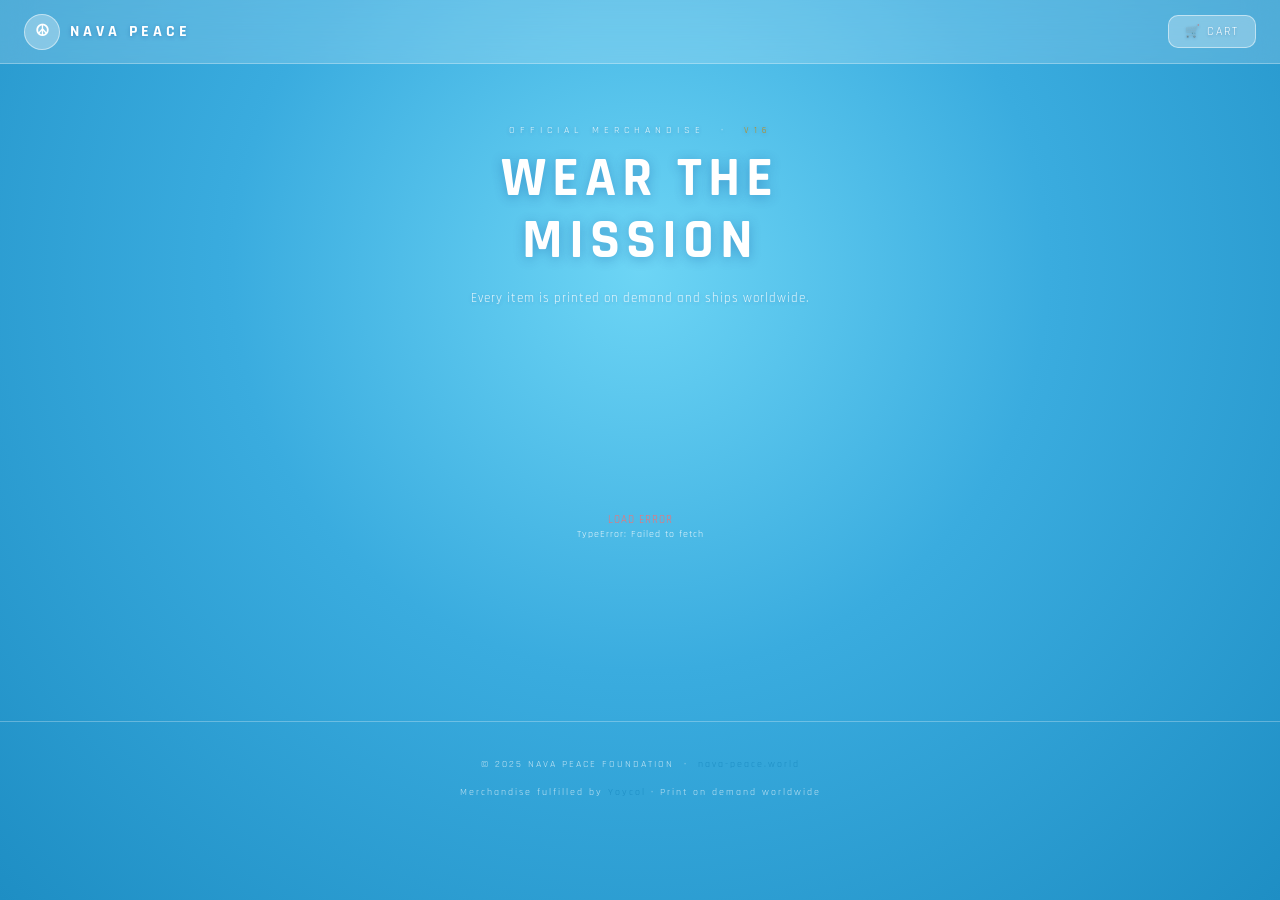
==== commit 19808e91: "style: blue/white gradient background for shop page (GitHub Pages) Same redesign as preview/shop.htm" ====
--- a/shop.html
+++ b/shop.html
@@ -10,18 +10,22 @@
   <link href="https://fonts.googleapis.com/css2?family=Rajdhani:wght@400;500;600;700&display=swap" rel="stylesheet"/>
   <style>
     :root{
-      --navy:#0a1628;--navy2:#0b1e36;--navy3:#0d2240;
-      --accent:#6DD5F5;--accent2:#3AACDF;
-      --gold:#FFD700;--gold2:#b8860b;
-      --white:#ffffff;--w80:rgba(255,255,255,0.8);
-      --w60:rgba(255,255,255,0.6);--w40:rgba(255,255,255,0.4);--w20:rgba(255,255,255,0.2);
-      --border:rgba(109,213,245,0.18);
+      --navy:#0d2545;--navy2:#0b1e36;--navy3:#0d2240;
+      --accent:#1E8EC4;--accent2:#3AACDF;
+      --gold:#c8860a;--gold2:#a06a00;
+      --white:#ffffff;--w80:rgba(255,255,255,0.9);
+      --w60:rgba(255,255,255,0.85);--w40:rgba(255,255,255,0.7);--w20:rgba(255,255,255,0.35);
+      --border:rgba(255,255,255,0.28);
+      --card:rgba(255,255,255,0.22);
       --font:'Rajdhani',sans-serif;
       --radius:16px;
+      --grad:radial-gradient(ellipse at 50% 30%,#6DD5F5 0%,#3AACDF 45%,#1E8EC4 100%);
     }
     *{box-sizing:border-box;margin:0;padding:0;}
     body{
-      background:var(--navy);color:var(--white);
+      background:var(--grad);
+      background-attachment:fixed;
+      color:var(--white);
       font-family:var(--font);min-height:100vh;
       -webkit-font-smoothing:antialiased;
     }
@@ -29,9 +33,10 @@
     /* ── HEADER ─────────────────────────────────────────── */
     .site-header{
       position:sticky;top:0;z-index:100;
-      background:rgba(10,22,40,0.92);
-      backdrop-filter:blur(12px);
-      border-bottom:1px solid var(--border);
+      background:rgba(255,255,255,0.18);
+      backdrop-filter:blur(16px);
+      -webkit-backdrop-filter:blur(16px);
+      border-bottom:1px solid rgba(255,255,255,0.3);
       display:flex;align-items:center;justify-content:space-between;
       padding:0 24px;height:64px;
     }
@@ -41,28 +46,31 @@
     }
     .logo-mark{
       width:36px;height:36px;border-radius:50%;
-      background:linear-gradient(135deg,var(--accent2),var(--gold));
+      background:rgba(255,255,255,0.3);
+      border:1px solid rgba(255,255,255,0.5);
       display:flex;align-items:center;justify-content:center;
-      font-size:16px;font-weight:700;color:var(--navy);
+      font-size:16px;font-weight:700;color:#fff;
     }
     .logo-text{
       font-size:16px;font-weight:700;letter-spacing:4px;color:var(--white);
+      text-shadow:0 1px 4px rgba(0,60,140,0.3);
     }
     .header-right{display:flex;align-items:center;gap:16px;}
     .cart-btn{
       position:relative;
-      background:rgba(109,213,245,0.1);
-      border:1px solid var(--border);
+      background:rgba(255,255,255,0.28);
+      border:1px solid rgba(255,255,255,0.5);
       border-radius:10px;
       padding:8px 16px;
-      color:var(--accent);font-family:var(--font);
+      color:#fff;font-family:var(--font);
       font-size:12px;letter-spacing:2px;cursor:pointer;
       display:flex;align-items:center;gap:8px;
       transition:background 0.2s;
-    }
-    .cart-btn:hover{background:rgba(109,213,245,0.18);}
+      text-shadow:0 1px 3px rgba(0,60,120,0.3);
+    }
+    .cart-btn:hover{background:rgba(255,255,255,0.38);}
     .cart-badge{
-      background:var(--gold);color:var(--navy);
+      background:#fff;color:var(--navy);
       border-radius:50%;width:18px;height:18px;
       font-size:10px;font-weight:700;
       display:none;align-items:center;justify-content:center;
@@ -71,28 +79,29 @@
     /* ── HERO BANNER ─────────────────────────────────────── */
     .hero{
       text-align:center;padding:60px 24px 48px;
-      background:linear-gradient(180deg,rgba(58,172,223,0.08) 0%,transparent 100%);
     }
     .hero-eyebrow{
-      font-size:10px;letter-spacing:5px;color:var(--accent);
+      font-size:10px;letter-spacing:5px;color:rgba(255,255,255,0.85);
       margin-bottom:12px;text-transform:uppercase;
+      text-shadow:0 1px 4px rgba(0,60,140,0.3);
     }
     .hero-title{
       font-size:clamp(32px,6vw,56px);font-weight:700;
       letter-spacing:6px;line-height:1.1;
-      background:linear-gradient(135deg,var(--white),var(--accent));
-      -webkit-background-clip:text;-webkit-text-fill-color:transparent;
-      background-clip:text;margin-bottom:16px;
+      color:#fff;
+      text-shadow:0 2px 12px rgba(0,60,140,0.3);
+      margin-bottom:16px;
     }
     .hero-sub{
-      font-size:13px;color:var(--w60);letter-spacing:1px;
+      font-size:13px;color:rgba(255,255,255,0.85);letter-spacing:1px;
       max-width:480px;margin:0 auto 32px;line-height:1.7;
+      text-shadow:0 1px 4px rgba(0,60,140,0.2);
     }
     .hero-mission{
       display:inline-flex;align-items:center;gap:8px;
-      background:rgba(255,215,0,0.08);border:1px solid rgba(255,215,0,0.25);
+      background:rgba(255,255,255,0.18);border:1px solid rgba(255,255,255,0.4);
       border-radius:50px;padding:8px 20px;
-      font-size:11px;letter-spacing:2px;color:var(--gold);
+      font-size:11px;letter-spacing:2px;color:#fff;
     }
 
     /* ── FILTERS ─────────────────────────────────────────── */
@@ -105,14 +114,15 @@
     .filter-chip{
       flex-shrink:0;
       padding:6px 16px;border-radius:50px;
-      background:rgba(255,255,255,0.05);
-      border:1px solid var(--border);
-      font-size:11px;letter-spacing:2px;color:var(--w60);
+      background:rgba(255,255,255,0.2);
+      border:1px solid rgba(255,255,255,0.35);
+      font-size:11px;letter-spacing:2px;color:rgba(255,255,255,0.85);
       cursor:pointer;transition:all 0.15s;white-space:nowrap;
     }
     .filter-chip.active{
-      background:rgba(109,213,245,0.15);
-      border-color:var(--accent);color:var(--accent);
+      background:rgba(255,255,255,0.38);
+      border-color:rgba(255,255,255,0.7);color:#fff;
+      font-weight:700;
     }
 
     /* ── PRODUCT GRID ────────────────────────────────────── */
@@ -129,39 +139,42 @@
       .products-grid{grid-template-columns:repeat(auto-fill,minmax(240px,1fr));gap:24px;}
     }
     .product-card{
-      background:var(--navy2);
+      background:var(--card);
       border:1px solid var(--border);
       border-radius:var(--radius);overflow:hidden;
-      cursor:pointer;transition:transform 0.2s,border-color 0.2s,box-shadow 0.2s;
+      cursor:pointer;transition:transform 0.2s,box-shadow 0.2s;
+      backdrop-filter:blur(10px);
+      -webkit-backdrop-filter:blur(10px);
+      box-shadow:0 4px 16px rgba(0,60,120,0.12);
     }
     .product-card:hover{
       transform:translateY(-4px);
-      border-color:rgba(109,213,245,0.4);
-      box-shadow:0 12px 32px rgba(109,213,245,0.1);
+      box-shadow:0 12px 36px rgba(0,60,120,0.25);
     }
     .product-img{
       width:100%;aspect-ratio:1;overflow:hidden;
-      background:rgba(255,255,255,0.04);
+      background:rgba(255,255,255,0.18);
       display:flex;align-items:center;justify-content:center;
     }
     .product-img img{width:100%;height:100%;object-fit:cover;transition:transform 0.3s;}
     .product-card:hover .product-img img{transform:scale(1.05);}
     .product-info{padding:14px;}
     .product-name{
-      font-size:12px;letter-spacing:1.5px;color:var(--white);
+      font-size:12px;letter-spacing:1.5px;color:#fff;
       line-height:1.4;margin-bottom:8px;
       display:-webkit-box;-webkit-line-clamp:2;-webkit-box-orient:vertical;overflow:hidden;
+      text-shadow:0 1px 3px rgba(0,50,110,0.25);
     }
     .product-price-row{display:flex;align-items:center;justify-content:space-between;}
-    .product-price{font-size:14px;font-weight:600;color:var(--accent);letter-spacing:1px;}
-    .product-price.loading{color:var(--w40);font-size:11px;}
+    .product-price{font-size:14px;font-weight:700;color:#fff;letter-spacing:1px;text-shadow:0 1px 3px rgba(0,50,110,0.3);}
+    .product-price.loading{color:rgba(255,255,255,0.6);font-size:11px;}
 
     /* ── SPINNER ─────────────────────────────────────────── */
     .spinner{display:flex;justify-content:center;padding:80px 0;}
     .spin{
       width:32px;height:32px;border-radius:50%;
-      border:2px solid rgba(109,213,245,0.2);
-      border-top-color:var(--accent);
+      border:2px solid rgba(255,255,255,0.35);
+      border-top-color:#fff;
       animation:spin 0.8s linear infinite;
     }
     @keyframes spin{to{transform:rotate(360deg);}}
@@ -178,25 +191,26 @@
       .overlay{align-items:center;}
     }
     .overlay-card{
-      background:var(--navy2);
-      border:1px solid var(--border);
+      background:linear-gradient(160deg,#0d2545 0%,#0b1e36 100%);
+      border:1px solid rgba(109,213,245,0.2);
       border-radius:24px 24px 0 0;
       width:100%;max-width:560px;
       max-height:92vh;overflow-y:auto;
       padding:24px 20px 40px;
       position:relative;
+      box-shadow:0 -8px 40px rgba(0,0,0,0.35);
     }
     @media(min-width:640px){
       .overlay-card{border-radius:24px;max-height:88vh;}
     }
     .overlay-handle{
       width:40px;height:4px;border-radius:2px;
-      background:var(--w20);margin:0 auto 20px;
+      background:rgba(255,255,255,0.25);margin:0 auto 20px;
     }
     .overlay-close{
       position:absolute;top:20px;right:20px;
-      background:rgba(11,30,54,0.9);
-      border:1px solid rgba(109,213,245,0.3);
+      background:rgba(13,37,69,0.9);
+      border:1px solid rgba(109,213,245,0.35);
       border-radius:50%;width:32px;height:32px;
       color:var(--white);font-size:20px;font-weight:700;
       cursor:pointer;display:flex;align-items:center;justify-content:center;
@@ -263,14 +277,16 @@
     .qty-val{font-size:16px;letter-spacing:2px;min-width:24px;text-align:center;}
     .btn-primary{
       width:100%;padding:16px;
-      background:linear-gradient(135deg,var(--accent2),var(--accent));
+      background:linear-gradient(135deg,#1a7bbf,#3AACDF);
       border:none;border-radius:14px;
-      color:var(--navy);font-family:var(--font);font-size:13px;letter-spacing:3px;font-weight:700;
+      color:#fff;font-family:var(--font);font-size:13px;letter-spacing:3px;font-weight:700;
       cursor:pointer;transition:opacity 0.2s;
+      box-shadow:0 4px 16px rgba(0,80,160,0.4);
+      text-shadow:0 1px 3px rgba(0,50,120,0.4);
     }
     .btn-primary:hover{opacity:0.88;}
     .btn-primary:disabled{opacity:0.4;cursor:default;}
-    .btn-gold{background:linear-gradient(135deg,var(--gold2),var(--gold));color:#1a0f00;}
+    .btn-gold{background:linear-gradient(135deg,var(--gold2),#e6a020);color:#fff;}
 
     /* ── CART OVERLAY ────────────────────────────────────── */
     .cart-item{display:flex;align-items:center;gap:12px;padding:12px 0;border-bottom:1px solid var(--border);}
@@ -319,9 +335,11 @@
     /* ── SUCCESS BANNER ──────────────────────────────────── */
     .success-banner{
       display:none;
-      background:linear-gradient(135deg,rgba(58,172,223,0.12),rgba(109,213,245,0.08));
-      border:1px solid rgba(109,213,245,0.4);
+      background:rgba(255,255,255,0.22);
+      backdrop-filter:blur(10px);
+      border:1px solid rgba(255,255,255,0.45);
       border-radius:var(--radius);margin:24px 16px;padding:32px 24px;text-align:center;
+      box-shadow:0 4px 24px rgba(0,60,120,0.15);
     }
     .success-banner.show{display:block;}
     .success-icon{font-size:48px;margin-bottom:16px;}
@@ -331,10 +349,11 @@
     /* ── TOAST ───────────────────────────────────────────── */
     .toast{
       position:fixed;bottom:24px;left:50%;transform:translateX(-50%) translateY(20px);
-      background:rgba(11,30,54,0.95);border:1px solid var(--border);
+      background:rgba(13,37,69,0.95);border:1px solid rgba(109,213,245,0.3);
       border-radius:50px;padding:10px 24px;
       font-size:11px;letter-spacing:2px;color:var(--white);
       opacity:0;transition:opacity 0.25s,transform 0.25s;z-index:999;white-space:nowrap;
+      box-shadow:0 4px 20px rgba(0,0,0,0.3);
     }
     .toast.show{opacity:1;transform:translateX(-50%) translateY(0);}
 
@@ -833,13 +852,25 @@
     if (el) { el.textContent = label; el.classList.remove('loading'); }
     return;
   }
+  // Check per-variant overrides (find cheapest)
+  const variantKeys = Object.keys(priceOverrides).filter(k => k.startsWith(prod.id + ':'));
+  if (variantKeys.length > 0) {
+    const prices = variantKeys.map(k => parseFloat(priceOverrides[k])).filter(p => p > 0);
+    if (prices.length) {
+      const label = `from $${Math.min(...prices).toFixed(2)}`;
+      priceCache[prod.id] = label;
+      const el = document.getElementById(`price-${prod.id}`);
+      if (el) { el.textContent = label; el.classList.remove('loading'); }
+      return;
+    }
+  }
   try {
     const res  = await fetch(`${PROXY_URL}?action=template&productId=${prod.id}`, { headers: AUTH_HEADERS });
     const data = await res.json();
     const raw  = data?.data || {};
     const rawVariants = raw?.variants || raw?.skuList || [];
     if (!rawVariants.length) return;
-    const prices = rawVariants.map(v => parseFloat(v.price || 0)).filter(p => p > 0);
+    const prices = rawVariants.map(v => normalizeVariant(v).salesPrice).filter(p => p > 0);
     if (!prices.length) return;
     const lo     = retailPrice(Math.min(...prices));
     const hi     = retailPrice(Math.max(...prices));
@@ -986,9 +1017,12 @@
 
 function updateDetailPrice(wholesale) {
   if (!wholesale) { document.getElementById('detail-usd').textContent = '···'; return; }
-  const retail = (currentProd && priceOverrides[currentProd.id] !== undefined)
-    ? parseFloat(priceOverrides[currentProd.id])
-    : retailPrice(wholesale);
+  const _dvKey = currentProd ? (currentProd.id + ':' + (selectedVariant?.skuCode || selectedVariant?.variantId || '')) : '';
+  const retail = (priceOverrides[_dvKey] !== undefined)
+    ? parseFloat(priceOverrides[_dvKey])
+    : (currentProd && priceOverrides[currentProd.id] !== undefined)
+      ? parseFloat(priceOverrides[currentProd.id])
+      : retailPrice(wholesale);
   document.getElementById('detail-usd').textContent = `$${(retail * qty).toFixed(2)}`;
 }
 
@@ -1030,9 +1064,12 @@
 function addToCart() {
   if (!currentProd || !selectedVariant) { toast('⚠ Please select a variant first'); return; }
   const wholesale = selectedVariant.salesPrice;
-  const price     = (priceOverrides[currentProd.id] !== undefined)
-    ? parseFloat(priceOverrides[currentProd.id])
-    : retailPrice(wholesale);
+  const _vKey  = currentProd.id + ':' + (selectedVariant?.skuCode || selectedVariant?.variantId || '');
+  const price  = (priceOverrides[_vKey] !== undefined)
+    ? parseFloat(priceOverrides[_vKey])
+    : (priceOverrides[currentProd.id] !== undefined)
+      ? parseFloat(priceOverrides[currentProd.id])
+      : retailPrice(wholesale);
 
   // Check if same variant already in cart
   const existing = cart.find(i =>
@@ -1102,7 +1139,13 @@
 window.addEventListener('load', () => {
   checkSuccess();
   updateCartBadge();
-  loadPriceOverrides().then(() => loadProducts());
+  loadProducts();
+  loadPriceOverrides().then(() => {
+    if (allProducts.length) {
+      Object.keys(priceCache).forEach(k => delete priceCache[k]);
+      allProducts.forEach(p => fetchBasePrice(p));
+    }
+  }).catch(() => {});
   document.querySelectorAll('.overlay').forEach(el => {
     el.addEventListener('click', e => { if (e.target === el) el.classList.remove('active'); });
   });
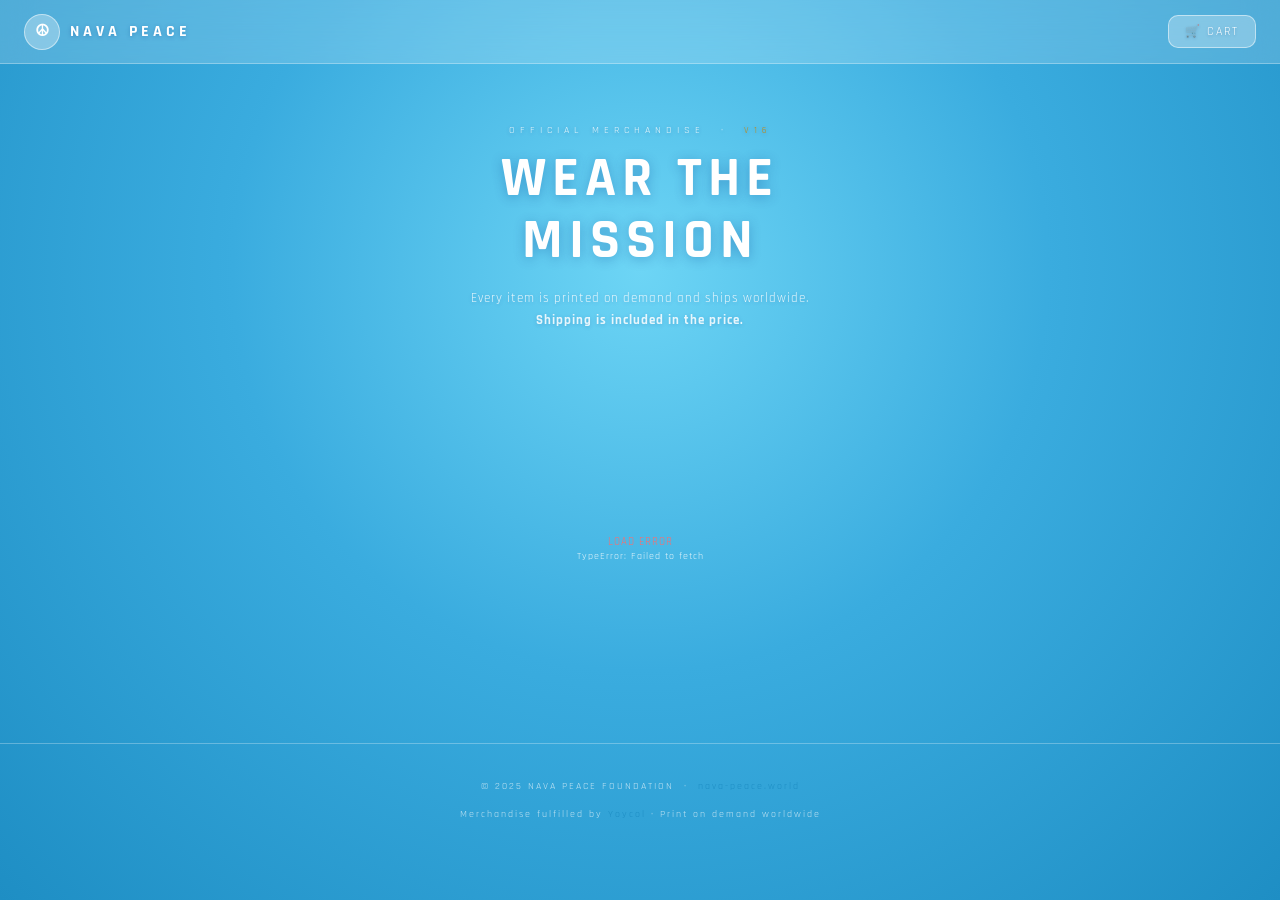
==== commit bc997821: "feat: show shipping included on product cards and detail view Co-Authored-By: Claude Sonnet 4.6 <nor" ====
--- a/shop.html
+++ b/shop.html
@@ -168,6 +168,7 @@
     .product-price-row{display:flex;align-items:center;justify-content:space-between;}
     .product-price{font-size:14px;font-weight:700;color:#fff;letter-spacing:1px;text-shadow:0 1px 3px rgba(0,50,110,0.3);}
     .product-price.loading{color:rgba(255,255,255,0.6);font-size:11px;}
+    .product-ship{font-size:10px;color:rgba(255,255,255,0.72);letter-spacing:0.5px;margin-top:4px;}
 
     /* ── SPINNER ─────────────────────────────────────────── */
     .spinner{display:flex;justify-content:center;padding:80px 0;}
@@ -386,7 +387,7 @@
 <section class="hero">
   <div class="hero-eyebrow">OFFICIAL MERCHANDISE &nbsp;·&nbsp; <span style="color:var(--gold);font-size:9px;">v16</span></div>
   <h1 class="hero-title">WEAR THE<br>MISSION</h1>
-  <p class="hero-sub">Every item is printed on demand and ships worldwide.</p>
+  <p class="hero-sub">Every item is printed on demand and ships worldwide. <br><strong>Shipping is included in the price.</strong></p>
 </section>
 
 <!-- ── SUCCESS BANNER (shown after Stripe redirect) ───────── -->
@@ -831,6 +832,7 @@
         <div class="product-price-row">
           <span class="product-price${cached ? '' : ' loading'}" id="price-${p.id}">${cached || '···'}</span>
         </div>
+        <div class="product-ship">✓ Shipping included</div>
       </div>
     </div>`;
   }).join('');
@@ -1049,7 +1051,7 @@
   html += '<div class="detail-specs">' + specs.map(([k, v]) =>
     `<div class="spec-row"><span class="spec-key">${k}</span><span class="spec-val">${v}</span></div>`
   ).join('') + '</div>';
-  html += `<div class="detail-shipping">🚚&nbsp; Ships in 3–7 business days &nbsp;·&nbsp; Fulfilled by Yoycol</div>`;
+  html += `<div class="detail-shipping">✅&nbsp; <b>Shipping included in price</b> &nbsp;·&nbsp; 🚚 Ships in 3–7 business days &nbsp;·&nbsp; Fulfilled by Yoycol</div>`;
   el.innerHTML = html;
 }
 
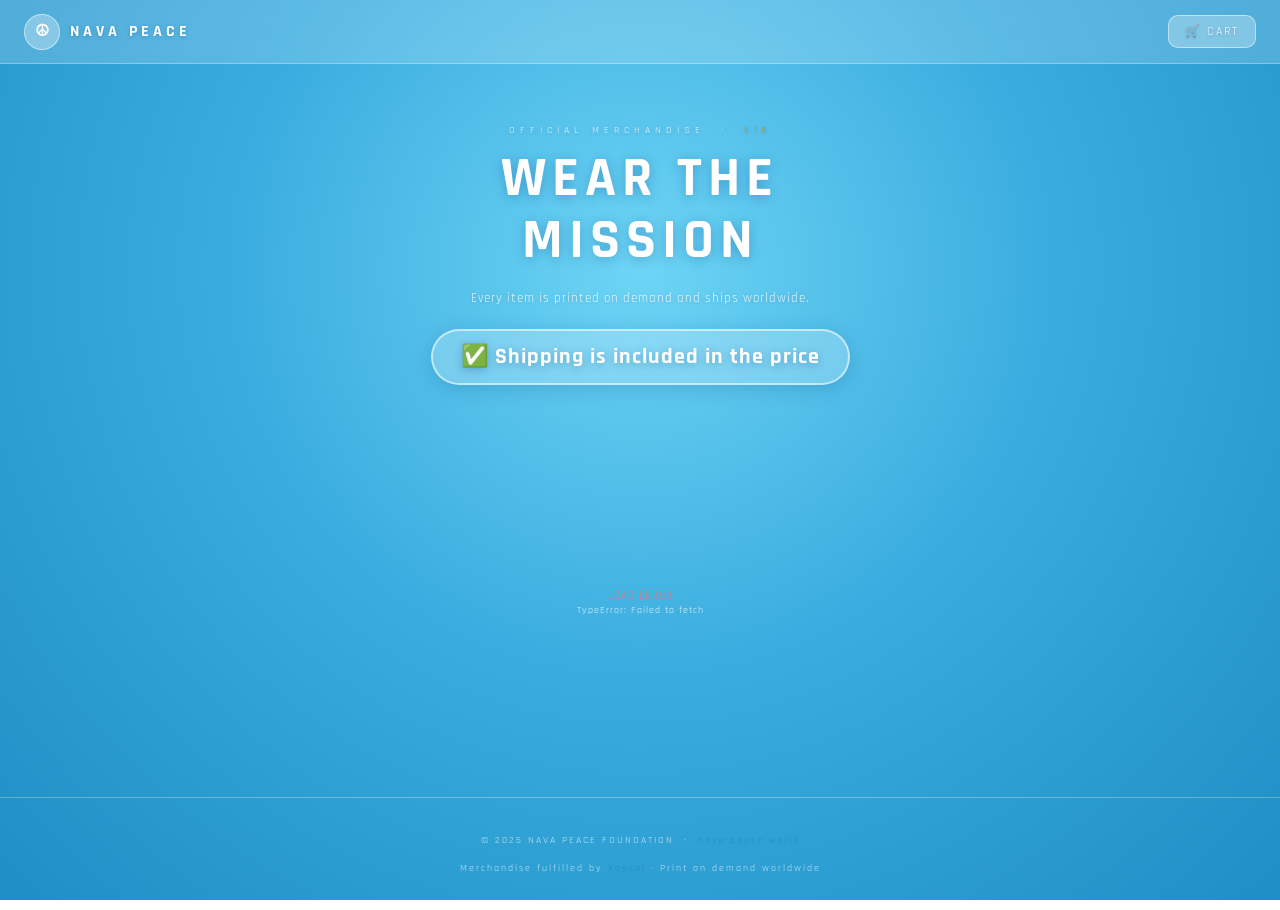
==== commit ed12a013: "style: make 'shipping included' a big prominent badge in hero Co-Authored-By: Claude Sonnet 4.6 <nor" ====
--- a/shop.html
+++ b/shop.html
@@ -94,8 +94,21 @@
     }
     .hero-sub{
       font-size:13px;color:rgba(255,255,255,0.85);letter-spacing:1px;
-      max-width:480px;margin:0 auto 32px;line-height:1.7;
+      max-width:480px;margin:0 auto 20px;line-height:1.7;
       text-shadow:0 1px 4px rgba(0,60,140,0.2);
+    }
+    .hero-ship{
+      display:inline-block;
+      font-size:clamp(17px,4vw,22px);font-weight:700;
+      letter-spacing:1px;
+      color:#fff;
+      background:rgba(255,255,255,0.22);
+      border:2px solid rgba(255,255,255,0.55);
+      border-radius:50px;
+      padding:12px 28px;
+      margin-bottom:32px;
+      text-shadow:0 2px 8px rgba(0,60,140,0.3);
+      box-shadow:0 4px 20px rgba(0,60,120,0.2);
     }
     .hero-mission{
       display:inline-flex;align-items:center;gap:8px;
@@ -387,7 +400,8 @@
 <section class="hero">
   <div class="hero-eyebrow">OFFICIAL MERCHANDISE &nbsp;·&nbsp; <span style="color:var(--gold);font-size:9px;">v16</span></div>
   <h1 class="hero-title">WEAR THE<br>MISSION</h1>
-  <p class="hero-sub">Every item is printed on demand and ships worldwide. <br><strong>Shipping is included in the price.</strong></p>
+  <p class="hero-sub">Every item is printed on demand and ships worldwide.</p>
+  <div class="hero-ship">✅ Shipping is included in the price</div>
 </section>
 
 <!-- ── SUCCESS BANNER (shown after Stripe redirect) ───────── -->
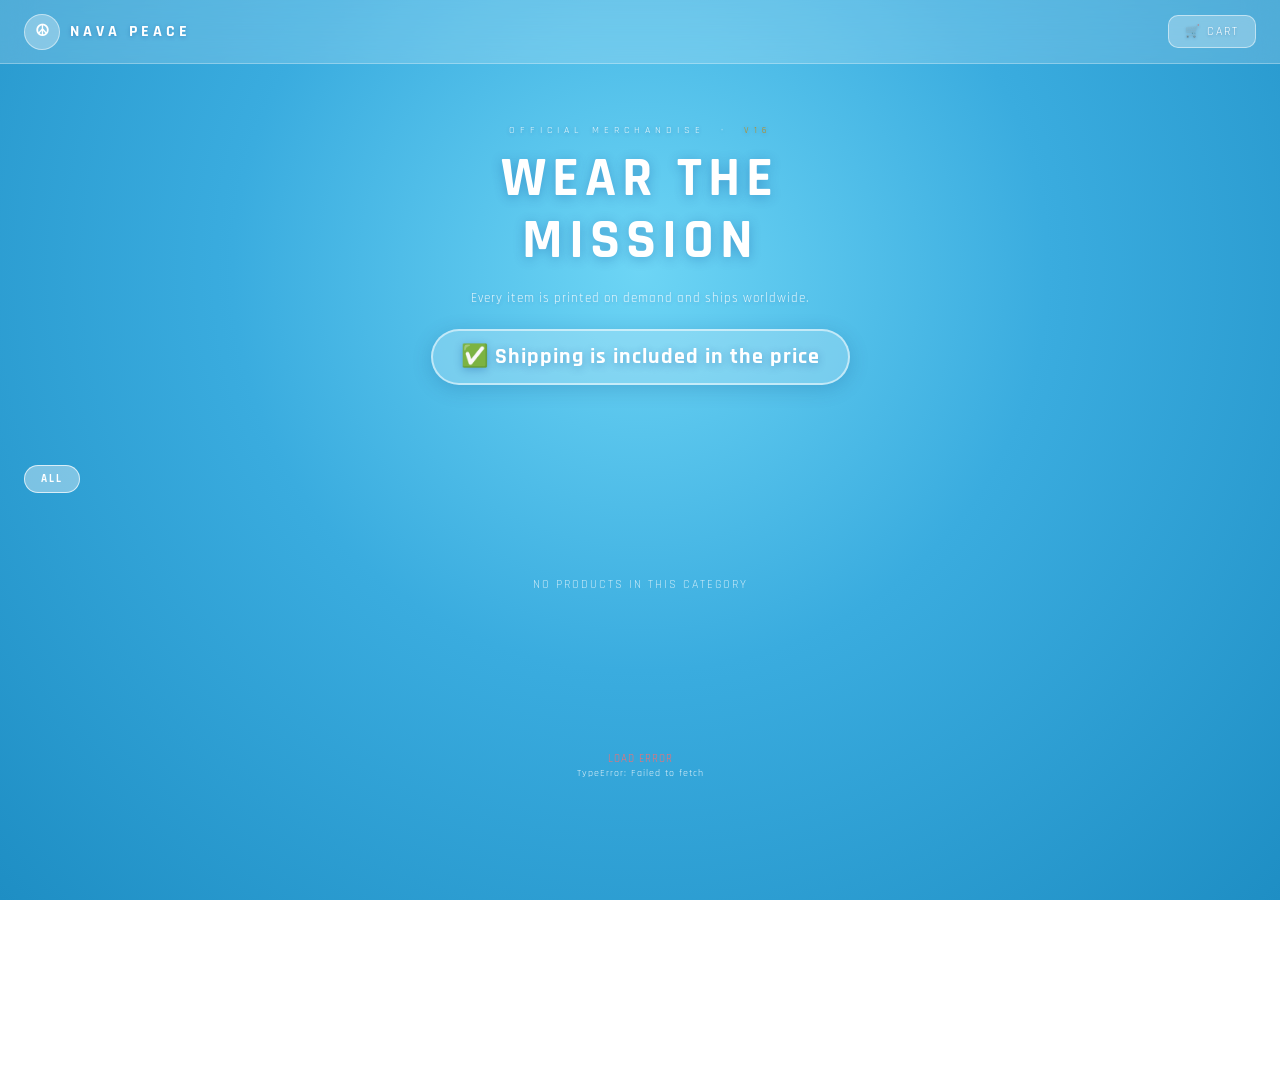
==== commit f1a9f79d: "feat: sync shop.html — dynamic tabs + order + descriptions + no-cache — bring up to date with nava-p" ====
--- a/shop.html
+++ b/shop.html
@@ -5,6 +5,9 @@
   <meta name="viewport" content="width=device-width, initial-scale=1.0"/>
   <title>NAVA PEACE — Shop</title>
   <meta name="description" content="Official NAVA PEACE merchandise. Every purchase supports the Foundation's peace mission worldwide."/>
+  <meta http-equiv="Cache-Control" content="no-cache, no-store, must-revalidate"/>
+  <meta http-equiv="Pragma" content="no-cache"/>
+  <meta http-equiv="Expires" content="0"/>
   <link rel="preconnect" href="https://fonts.googleapis.com"/>
   <link rel="preconnect" href="https://fonts.gstatic.com" crossorigin/>
   <link href="https://fonts.googleapis.com/css2?family=Rajdhani:wght@400;500;600;700&display=swap" rel="stylesheet"/>
@@ -270,7 +273,7 @@
 
     /* Description & Specs */
     .detail-info{margin:16px 0 20px;}
-    .detail-desc{font-size:11px;line-height:1.8;color:var(--w60);letter-spacing:0.5px;margin-bottom:14px;}
+    .detail-desc{font-size:11px;line-height:1.8;color:var(--w60);letter-spacing:0.5px;margin-bottom:14px;max-height:130px;overflow-y:auto;scrollbar-width:thin;}
     .detail-specs{border:1px solid var(--border);border-radius:12px;overflow:hidden;margin-bottom:12px;}
     .spec-row{display:flex;align-items:baseline;gap:10px;padding:9px 14px;border-bottom:1px solid var(--border);font-size:10px;}
     .spec-row:last-child{border-bottom:none;}
@@ -373,11 +376,11 @@
 
     /* ── FOOTER ──────────────────────────────────────────── */
     .site-footer{
-      border-top:1px solid var(--border);
+      border-top:1px solid rgba(255,255,255,0.25);
       padding:32px 24px;text-align:center;
-      font-size:10px;letter-spacing:2px;color:var(--w40);line-height:2;
-    }
-    .site-footer a{color:var(--accent);text-decoration:none;}
+      font-size:10px;letter-spacing:2px;color:rgba(255,255,255,0.7);line-height:2;
+    }
+    .site-footer a{color:#fff;text-decoration:none;opacity:0.9;}
   </style>
 </head>
 <body>
@@ -579,6 +582,13 @@
 function lsGet(key, fallback) { try { return JSON.parse(localStorage.getItem(key) || 'null') ?? fallback; } catch { return fallback; } }
 function lsSet(key, val)      { try { localStorage.setItem(key, JSON.stringify(val)); } catch {} }
 
+// HTML escape — prevents XSS from YOYCOL API data injected into innerHTML
+function esc(s) {
+  return String(s ?? '').replace(/[&<>"']/g, c =>
+    ({'&':'&amp;','<':'&lt;','>':'&gt;','"':'&quot;',"'":'&#39;'}[c])
+  );
+}
+
 let cart          = lsGet('nava_shop_cart', []);
 const priceCache  = {}; // productId → display string, persists across filter changes
 let priceOverrides = {}; // productId → admin-set retail price (from admin_settings)
@@ -740,9 +750,7 @@
 
     const data = await res.json();
     if (data.url) {
-      // Clear cart before redirect (confirmed intent)
-      cart = [];
-      saveCart();
+      // Cart is cleared only after Stripe confirms payment (in checkSuccess)
       window.location.href = data.url;
     } else {
       throw new Error(data.error || 'Stripe session creation failed');
@@ -776,9 +784,7 @@
 
     allProducts = rawRecords.map(normalizeProduct);
     document.getElementById('products-loading').style.display = 'none';
-    buildFilters();
-    renderGrid(allProducts);
-    allProducts.forEach(p => fetchBasePrice(p));
+    // buildFilters + renderGrid called by init() after Promise.all — do NOT call here
   } catch(e) {
     document.getElementById('products-loading').style.display = 'none';
     const emptyEl = document.getElementById('products-empty');
@@ -789,42 +795,82 @@
   }
 }
 
-// ── Filters ────────────────────────────────────────────────
-const FILTER_KEYWORDS = [
-  { label: 'ALL',           kw: '' },
-  { label: 'CLOTHING',      kw: 'shirt dress shorts' },
-  { label: 'SWIMWEAR',      kw: 'swimsuit bikini' },
-  { label: 'ACCESSORIES',   kw: 'bag cap tote gaiter bandana balaclava scarf glove' },
-  { label: 'PHONE CASES',   kw: 'phone iphone samsung airbag' },
-  { label: 'HOME & DECOR',  kw: 'mug towel quilt bedding pillow curtain blanket' },
-  { label: 'FLAGS & PRINTS',kw: 'flag banner poster print canvas' },
-  { label: 'LIFESTYLE',     kw: 'playing cards puzzle keychain sticker notebook journal' },
-];
-let activeFilter = '';
-
-// Only render categories that have at least 1 matching product
+// ── Filters — driven by admin merch_tabs config ────────────
+let _shopTabs    = {}; // { TAB: [id,...] } loaded from admin
+let activeFilter = 'ALL';
+
+async function loadShopOrder() {
+  try {
+    const res  = await fetch(`${PROXY_URL}?action=get_merch_order`, { headers: AUTH_HEADERS, cache: 'no-store' });
+    const data = await res.json();
+    if (!Array.isArray(data) || !data.length) return;
+    const orderMap = {};
+    data.forEach((id, i) => { orderMap[String(id)] = i; });
+    allProducts.sort((a, b) => (orderMap[String(a.id)] ?? 9999) - (orderMap[String(b.id)] ?? 9999));
+  } catch(_) {}
+}
+
+async function loadShopTabs() {
+  try {
+    const res  = await fetch(`${PROXY_URL}?action=get_merch_tabs`, { headers: AUTH_HEADERS, cache: 'no-store' });
+    const data = await res.json();
+    if (data && typeof data === 'object' && !data.error && Object.keys(data).length) {
+      _shopTabs = data;
+    }
+  } catch(e) { console.error('[shop] loadShopTabs failed:', e); }
+}
+
 function buildFilters() {
-  const el = document.getElementById('filters');
-  el.innerHTML = FILTER_KEYWORDS.filter(f => {
-    if (!f.kw) return true; // always show ALL
-    const words = f.kw.split(' ');
-    return allProducts.some(p => words.some(k => p.title.toLowerCase().includes(k)));
-  }).map((f, i) =>
-    `<div class="filter-chip${i === 0 ? ' active' : ''}" data-kw="${f.kw}" onclick="applyFilter(this, '${f.kw}')">${f.label}</div>`
-  ).join('');
-}
-
-function applyFilter(el, kw) {
+  const el   = document.getElementById('filters');
+  const tabs = Object.keys(_shopTabs);
+  if (tabs.length) {
+    // Admin config available — use tab names + ID-based filtering
+    el.innerHTML = ['ALL', ...tabs].map((t, i) =>
+      `<div class="filter-chip${i === 0 ? ' active' : ''}" data-tab="${esc(t)}" onclick="applyTabFilter(this,'${esc(t)}')">${esc(t)}</div>`
+    ).join('');
+  } else {
+    // Fallback: keyword-based (no admin config yet)
+    const KW = [
+      { label:'ALL', kw:'' },
+      { label:'CLOTHING',       kw:'shirt dress shorts' },
+      { label:'SWIMWEAR',       kw:'swimsuit bikini' },
+      { label:'ACCESSORIES',    kw:'bag cap tote gaiter' },
+      { label:'PHONE CASES',    kw:'phone iphone samsung airbag' },
+      { label:'HOME & DECOR',   kw:'mug towel quilt bedding' },
+      { label:'FLAGS & PRINTS', kw:'flag banner poster' },
+      { label:'LIFESTYLE',      kw:'playing cards puzzle keychain sticker' },
+    ];
+    el.innerHTML = KW.filter(f => !f.kw || allProducts.some(p =>
+      f.kw.split(' ').some(k => p.title.toLowerCase().includes(k))
+    )).map((f, i) =>
+      `<div class="filter-chip${i === 0 ? ' active' : ''}" data-tab="${f.label}" onclick="applyTabFilter(this,'${f.label}')" data-kw="${f.kw}">${f.label}</div>`
+    ).join('');
+  }
+}
+
+function applyTabFilter(el, tab) {
   document.querySelectorAll('.filter-chip').forEach(c => c.classList.remove('active'));
   el.classList.add('active');
-  activeFilter = kw;
-  const filtered = kw
-    ? allProducts.filter(p => kw.split(' ').some(k => p.title.toLowerCase().includes(k)))
-    : allProducts;
+  activeFilter = tab;
+
+  let filtered;
+  if (tab === 'ALL') {
+    filtered = allProducts;
+  } else if (Object.keys(_shopTabs).length) {
+    // ID-based (admin config)
+    const ids = (_shopTabs[tab] || []).map(String);
+    filtered = allProducts.filter(p => ids.includes(String(p.id)));
+  } else {
+    // Keyword fallback
+    const kw = el.dataset.kw || '';
+    filtered = kw ? allProducts.filter(p => kw.split(' ').some(k => p.title.toLowerCase().includes(k))) : allProducts;
+  }
   renderGrid(filtered);
-  // Re-apply cached prices (DOM was just rebuilt)
   filtered.forEach(p => fetchBasePrice(p));
 }
+
+// Legacy alias (kept for any inline refs)
+function applyFilter(el, kw) { applyTabFilter(el, el.dataset.tab || 'ALL'); }
 
 // ── Grid ───────────────────────────────────────────────────
 function renderGrid(products) {
@@ -837,14 +883,14 @@
   grid.innerHTML = products.map(p => {
     const cached = priceCache[p.id];
     return `
-    <div class="product-card" onclick="openDetail('${p.id}')">
+    <div class="product-card" onclick="openDetail('${esc(p.id)}')">
       <div class="product-img">
-        ${p.image ? `<img src="${p.image}" alt="${p.title}" loading="lazy"/>` : '🛍'}
+        ${p.image ? `<img src="${esc(p.image)}" alt="${esc(p.title)}" loading="lazy"/>` : '🛍'}
       </div>
       <div class="product-info">
-        <div class="product-name">${p.title}</div>
+        <div class="product-name">${esc(p.title)}</div>
         <div class="product-price-row">
-          <span class="product-price${cached ? '' : ' loading'}" id="price-${p.id}">${cached || '···'}</span>
+          <span class="product-price${cached ? '' : ' loading'}" id="price-${esc(p.id)}">${cached || '···'}</span>
         </div>
         <div class="product-ship">✓ Shipping included</div>
       </div>
@@ -870,7 +916,7 @@
   }
   // Check per-variant overrides (find cheapest)
   const variantKeys = Object.keys(priceOverrides).filter(k => k.startsWith(prod.id + ':'));
-  if (variantKeys.length > 0) {
+  if (variantKeys.length > 0 && priceOverrides[prod.id] === undefined) {
     const prices = variantKeys.map(k => parseFloat(priceOverrides[k])).filter(p => p > 0);
     if (prices.length) {
       const label = `from $${Math.min(...prices).toFixed(2)}`;
@@ -942,8 +988,9 @@
     const res  = await fetch(`${PROXY_URL}?action=template&productId=${productId}`, { headers: AUTH_HEADERS });
     const data = await res.json();
     const raw  = data?.data || {};
-    currentProd.spuCode    = raw?.product?.spuCode    || '';
-    currentProd.designCode = raw?.designCode          || '';
+    currentProd.spuCode      = raw?.product?.spuCode    || '';
+    currentProd.designCode   = raw?.designCode          || '';
+    currentProd.description  = raw?.product?.description || raw?.product?.productDesc || raw?.product?.desc || raw?.description || '';
     const rawVariants = raw?.variants || raw?.skuList || [];
     currentVariants = rawVariants.map(normalizeVariant);
     renderVariants(currentVariants);
@@ -962,9 +1009,6 @@
 
 function renderVariants(variants) {
   const available = variants.filter(v => v.available);
-  // DEBUG — visible price dump (remove after diagnosis)
-  const dbg = available.map(v => `${v.size||v.color||'?'}=$${v.salesPrice}`).join(' | ');
-  document.getElementById('detail-info').innerHTML = `<p style="font-size:9px;color:#FFD700;word-break:break-all;opacity:0.7">${dbg}</p>`;
   if (!available.length) { document.getElementById('detail-variants').innerHTML = ''; updateDetailPrice(0); return; }
 
   const rawSizes = [...new Set(available.map(v => v.size).filter(Boolean))];
@@ -977,7 +1021,7 @@
     selectedSize = sizes[0];
     html += `<p class="variant-label">SIZE</p><div class="chips" id="size-chips">`;
     html += sizes.map((s, i) =>
-      `<div class="chip${i===0?' selected':''}" data-type="size" data-val="${s.replace(/"/g,'&quot;')}">${s}</div>`
+      `<div class="chip${i===0?' selected':''}" data-type="size" data-val="${esc(s)}">${esc(s)}</div>`
     ).join('');
     html += '</div>';
   } else if (sizes.length === 1) { selectedSize = sizes[0]; }
@@ -986,7 +1030,7 @@
     selectedColor = colors[0];
     html += `<p class="variant-label">COLOR</p><div class="chips" id="color-chips">`;
     html += colors.map((c, i) =>
-      `<div class="chip${i===0?' selected':''}" data-type="color" data-val="${c.replace(/"/g,'&quot;')}">${c}</div>`
+      `<div class="chip${i===0?' selected':''}" data-type="color" data-val="${esc(c)}">${esc(c)}</div>`
     ).join('');
     html += '</div>';
   } else if (colors.length === 1) { selectedColor = colors[0]; }
@@ -1054,7 +1098,15 @@
   let printLabel = 'Custom Print';
   for (const { kw, label } of PRINT_METHODS) if (titleLow.includes(kw)) { printLabel = label; break; }
 
-  let html = `<p class="detail-desc">${getDesc(prod.title)}</p>`;
+  // Use real Yoycol description if available, else keyword fallback
+  const descText = prod.description
+    ? prod.description.replace(/\n{2,}/g, '\n').trim()
+    : getDesc(prod.title);
+  const descHtml = descText
+    .split('\n')
+    .map(line => `<span>${esc(line)}</span>`)
+    .join('<br>');
+  let html = `<p class="detail-desc">${descHtml}</p>`;
   const specs = [
     ['Print',  printLabel],
     ...(sizes.length  ? [['Sizes',  sizes.length  <= 8 ? sizes.join(' · ')  : `${sizes.length} sizes`]] : []),
@@ -1080,8 +1132,8 @@
 function addToCart() {
   if (!currentProd || !selectedVariant) { toast('⚠ Please select a variant first'); return; }
   const wholesale = selectedVariant.salesPrice;
-  const _vKey  = currentProd.id + ':' + (selectedVariant?.skuCode || selectedVariant?.variantId || '');
-  const price  = (priceOverrides[_vKey] !== undefined)
+  const _vKey = currentProd.id + ':' + (selectedVariant?.skuCode || selectedVariant?.variantId || '');
+  const price = (priceOverrides[_vKey] !== undefined)
     ? parseFloat(priceOverrides[_vKey])
     : (priceOverrides[currentProd.id] !== undefined)
       ? parseFloat(priceOverrides[currentProd.id])
@@ -1123,7 +1175,8 @@
   // Clean URL immediately
   window.history.replaceState({}, '', window.location.pathname);
 
-  // Show banner right away (payment confirmed by Stripe redirect)
+  // Payment confirmed — clear cart and show banner
+  cart = []; saveCart(); updateCartBadge();
   const banner = document.getElementById('success-banner');
   banner.classList.add('show');
   banner.scrollIntoView({ behavior: 'smooth', block: 'center' });
@@ -1152,16 +1205,26 @@
 });
 
 // ── Overlay backdrop close ─────────────────────────────────
-window.addEventListener('load', () => {
+window.addEventListener('load', async () => {
   checkSuccess();
   updateCartBadge();
-  loadProducts();
+
+  // Wait for tabs + order + products — all 3 must be ready before rendering
+  await Promise.all([loadShopTabs(), loadShopOrder(), loadProducts()]);
+
+  // Now all data is loaded — build filters with real tabs, render sorted grid
+  buildFilters();
+  renderGrid(allProducts);
+  allProducts.forEach(p => fetchBasePrice(p));
+
+  // Price overrides — background refresh after initial render
   loadPriceOverrides().then(() => {
     if (allProducts.length) {
       Object.keys(priceCache).forEach(k => delete priceCache[k]);
       allProducts.forEach(p => fetchBasePrice(p));
     }
   }).catch(() => {});
+
   document.querySelectorAll('.overlay').forEach(el => {
     el.addEventListener('click', e => { if (e.target === el) el.classList.remove('active'); });
   });
